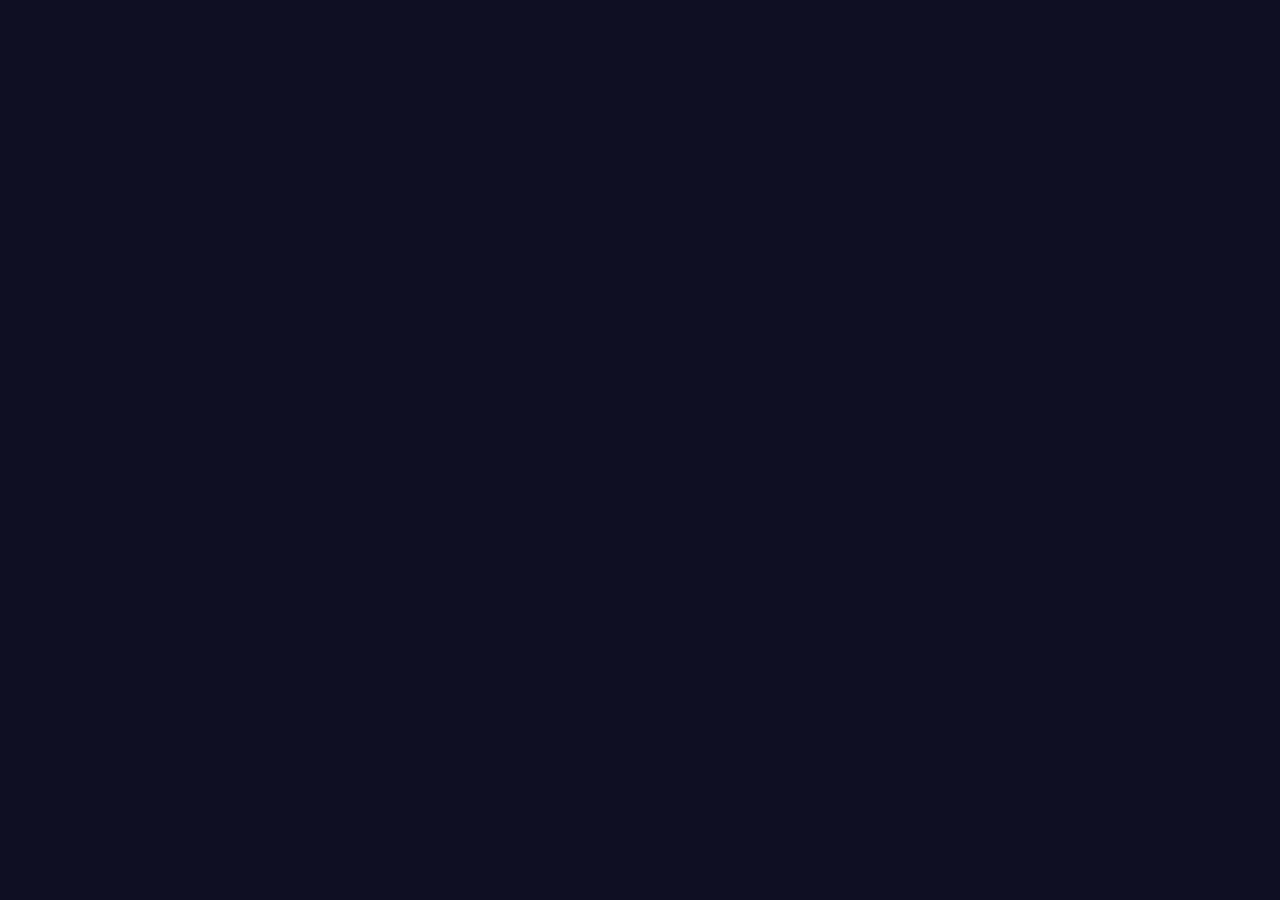
==== react-hn/index.html @ bc7bbcd4 "v2.0.0: dark theme, orange accents, single highlight fix, iOS scroll save" ====
<!DOCTYPE html>
<html>
  <head>
    <meta http-equiv="X-UA-Compatible" content="IE=edge">
    <meta charset="utf-8">
    <title>React HN</title>

    <meta name="viewport" content="width=device-width, initial-scale=1">

    <link rel="manifest" href="manifest.json">
    <meta name="theme-color" content="#222222">

    <link rel="shortcut icon" href="img/favicon.ico">
    <link rel="apple-touch-icon" sizes="57x57" href="img/apple-touch-icon-57x57.png">
    <link rel="apple-touch-icon" sizes="60x60" href="img/apple-touch-icon-60x60.png">
    <link rel="apple-touch-icon" sizes="72x72" href="img/apple-touch-icon-72x72.png">
    <link rel="apple-touch-icon" sizes="76x76" href="img/apple-touch-icon-76x76.png">
    <link rel="apple-touch-icon" sizes="114x114" href="img/apple-touch-icon-114x114.png">
    <link rel="apple-touch-icon" sizes="120x120" href="img/apple-touch-icon-120x120.png">
    <link rel="apple-touch-icon" sizes="144x144" href="img/apple-touch-icon-144x144.png">
    <link rel="apple-touch-icon" sizes="152x152" href="img/apple-touch-icon-152x152.png">
    <link rel="apple-touch-icon" sizes="180x180" href="img/apple-touch-icon-180x180.png">
    <link rel="icon" type="image/png" href="img/favicon-32x32.png" sizes="32x32">
    <link rel="icon" type="image/png" href="img/android-chrome-192x192.png" sizes="192x192">
    <link rel="icon" type="image/png" href="img/favicon-96x96.png" sizes="96x96">
    <link rel="icon" type="image/png" href="img/favicon-16x16.png" sizes="16x16">
    <link rel="mask-icon" href="img/safari-pinned-tab.svg" color="#222222">

    <meta name="msapplication-TileColor" content="#222222">
    <meta name="msapplication-TileImage" content="img/mstile-144x144.png">
    <meta name="msapplication-config" content="img/browserconfig.xml">
    <script>
    if ('serviceWorker' in navigator) {
      navigator.serviceWorker.getRegistrations().then(function(regs) {
        regs.forEach(function(reg) {
          reg.unregister()
        })
      })
    }
    </script>
  <link href="/react-hn/app.f7c296fb.css" rel="stylesheet"></head>
  <body>
    <div id="app"></div>
  <script>!function(r){function e(e){for(var t,p,a=e[0],c=e[1],f=e[2],l=0,s=[];l<a.length;l++)p=a[l],o[p]&&s.push(o[p][0]),o[p]=0;for(t in c)Object.prototype.hasOwnProperty.call(c,t)&&(r[t]=c[t]);for(i&&i(e);s.length;)s.shift()();return u.push.apply(u,f||[]),n()}function n(){for(var r,e=0;e<u.length;e++){for(var n=u[e],t=!0,a=1;a<n.length;a++){var c=n[a];0!==o[c]&&(t=!1)}t&&(u.splice(e--,1),r=p(p.s=n[0]))}return r}var t={},o={0:0},u=[];function p(e){if(t[e])return t[e].exports;var n=t[e]={i:e,l:!1,exports:{}};return r[e].call(n.exports,n,n.exports,p),n.l=!0,n.exports}p.m=r,p.c=t,p.d=function(r,e,n){p.o(r,e)||Object.defineProperty(r,e,{configurable:!1,enumerable:!0,get:n})},p.r=function(r){Object.defineProperty(r,"__esModule",{value:!0})},p.n=function(r){var e=r&&r.__esModule?function(){return r.default}:function(){return r};return p.d(e,"a",e),e},p.o=function(r,e){return Object.prototype.hasOwnProperty.call(r,e)},p.p="/react-hn/";var a=window.webpackJsonp=window.webpackJsonp||[],c=a.push.bind(a);a.push=e,a=a.slice();for(var f=0;f<a.length;f++)e(a[f]);var i=c;n()}([]);</script>
  <script type="text/javascript" src="/react-hn/vendor.11844c4a.js"></script><script type="text/javascript" src="/react-hn/app.f7c296fb.js"></script></body>
</html>
---- react-hn/app.f7c296fb.css ----
body{background-color:#0f0f23;color:#d4d4d4}body,form{margin:0}h2{padding-left:1.25em}img{vertical-align:text-bottom}pre{white-space:pre-wrap}span.control{cursor:pointer;color:#ff8c00}span.control:hover{text-decoration:underline}.Spinner>div{background-color:#ff8c00;border-radius:100%;display:inline-block;-webkit-animation:bouncedelay 1.4s infinite ease-in-out;animation:bouncedelay 1.4s infinite ease-in-out;-webkit-animation-fill-mode:both;animation-fill-mode:both}.Spinner .bounce1{-webkit-animation-delay:-.32s;animation-delay:-.32s}.Spinner .bounce2{-webkit-animation-delay:-.16s;animation-delay:-.16s}@-webkit-keyframes bouncedelay{0%,80%,to{-webkit-transform:scale(0)}40%{-webkit-transform:scale(1)}}@keyframes bouncedelay{0%,80%,to{transform:scale(0);-webkit-transform:scale(0)}40%{transform:scale(1);-webkit-transform:scale(1)}}.App__wrap{width:90%;max-width:1280px;margin:8px auto;color:#d4d4d4;background-color:#1a1a2e;font-size:13.3333px;font-family:Verdana,Geneva,sans-serif}.App__header{color:#ff8c00;background-color:#0f0f23;padding:6px;line-height:18px;vertical-align:middle;position:relative}.App__settings{position:absolute;top:6px;right:10px;cursor:pointer}.Settings{-webkit-box-sizing:border-box;box-sizing:border-box;padding:.75em;position:absolute;width:36%%;background-color:inherit;right:0;border-bottom-left-radius:1em;border-bottom-right-radius:1em}.Settings__setting td:first-child{text-align:right}.Settings p{color:#d4d4d4}.Settings div:last-child>p:last-child{margin-bottom:0}.App__header img{border:1px solid #ff8c00;margin-right:.25em}.App__header a{color:inherit;text-decoration:none}.App__header a.active{color:#fff}.App__homelink{text-decoration:none;font-weight:700;color:#ff8c00!important;margin-right:.75em}.App__homelink.active{color:#fff!important}.App__content{overflow-wrap:break-word;word-wrap:break-word}.App__footer{margin-top:1em;border-top:1px solid #2a2a3e;text-align:center;color:#888;padding:6px 0}.App__footer a{color:#ff8c00;text-decoration:underline}.Items>p{padding-left:1.25em}.Items__list{padding-left:3em;padding-right:1.25em;margin-top:1em;margin-bottom:.5em}.ListItem{margin-bottom:16px}.ListItem--loading{min-height:34px}.ListItem--scroll-restore{animation:scroll-restore-highlight 3s ease-out;-webkit-animation:scroll-restore-highlight 3s ease-out}@keyframes scroll-restore-highlight{0%{background-color:#ff8c00;color:#000}to{background-color:transparent}}@-webkit-keyframes scroll-restore-highlight{0%{background-color:#ff8c00;color:#000}to{background-color:transparent}}.Updates--loading{padding:1em 1.25em 0;margin-bottom:1em}.Updates__notice{padding:0 1.25em}.Updates .Comment{margin-bottom:.75em}.Paginator{margin-left:3em;padding:.5em 0}.Paginator a{font-weight:700;color:#ff8c00;text-decoration:none}.Paginator a:hover{text-decoration:underline}.Item--loading,.Item__content{padding:1em 1.25em 0;margin-bottom:1em}.Item__title{color:#d4d4d4;font-size:18px}.Item__title a{text-decoration:none;color:#e8e8e8}.Item__title a:hover{text-decoration:underline;color:#ff8c00}.Item__meta,.Item__title a:visited{color:#888}.Item>.Item__meta{margin-bottom:1em}.Item__meta a{text-decoration:none;color:#aaa}.Item__meta a:hover{text-decoration:underline;color:#ff8c00}.Item__meta em{font-style:normal;background-color:#2a2a3e;color:#ff8c00;padding:1px 4px;border-radius:2px}.Item__by a,.ListItem__newcomments a{font-weight:700;color:#ff8c00}.Item__text{margin-top:1em;color:#d4d4d4}.Item__poll{margin-top:1em;padding-left:2.5em}.PollOption{margin-bottom:10px}.PollOption__score{color:#888}.PermalinkedComment>.Comment__content{margin-bottom:1em}.Comment--new>.Comment__content{background-color:#2a2a3e}.Comment__meta{color:#888;margin-bottom:.5em}.Comment__meta a{text-decoration:none;color:#aaa}.Comment__meta a:hover{text-decoration:underline;color:#ff8c00}.Comment__meta em{font-style:normal;background-color:#2a2a3e;color:#ff8c00;padding:1px 4px;border-radius:2px}.Comment__user{font-weight:700;color:#ff8c00}.Comment--loading,.Comment__content{padding-right:1.25em;padding-top:.65em;padding-bottom:.65em}.Comment--level0 .Comment__content,.Comment--level0.Comment--loading{padding-left:1.25em}.Comment--level1 .Comment__content,.Comment--level1.Comment--loading{padding-left:3.75em}.Comment--level2 .Comment__content,.Comment--level2.Comment--loading{padding-left:6.25em}.Comment--level3 .Comment__content,.Comment--level3.Comment--loading{padding-left:8.75em}.Comment--level4 .Comment__content,.Comment--level4.Comment--loading{padding-left:11.25em}.Comment--level5 .Comment__content,.Comment--level5.Comment--loading{padding-left:13.75em}.Comment--level6 .Comment__content,.Comment--level6.Comment--loading{padding-left:16.25em}.Comment--level7 .Comment__content,.Comment--level7.Comment--loading{padding-left:18.75em}.Comment--level8 .Comment__content,.Comment--level8.Comment--loading{padding-left:21.25em}.Comment--level9 .Comment__content,.Comment--level9.Comment--loading{padding-left:23.75em}.Comment--level10 .Comment__content,.Comment--level10.Comment--loading{padding-left:26.25em}.Comment--level11 .Comment__content,.Comment--level11.Comment--loading{padding-left:28.75em}.Comment--level12 .Comment__content,.Comment--level12.Comment--loading{padding-left:31.25em}.Comment--level13 .Comment__content,.Comment--level13.Comment--loading{padding-left:33.75em}.Comment--level14 .Comment__content,.Comment--level14.Comment--loading{padding-left:36.25em}.Comment--level15 .Comment__content,.Comment--level15.Comment--loading{padding-left:38.75em}.Comment__collapse{cursor:pointer;color:#ff8c00}.Comment--collapsed .Comment__text,.Comment--collapsed>.Comment__kids{display:none}.Comment__text{color:#d4d4d4}.Comment__text a{color:#ff8c00}.Comment__text a:visited{color:#cc7000}.Comment__text p:last-child,.Comment__text pre:last-child{margin-bottom:0}.Comment--dead>.Comment__content>.Comment__text{color:#555!important}.Comment--error .Comment__meta{color:#f55}.UserProfile{padding-left:1.25em;padding-top:1em}.UserProfile h4{margin:0 0 1em;color:#e8e8e8}@media only screen and (max-width:750px) and (min-width:300px){.App__wrap{width:100%;margin:0 auto}.App__homelink{display:none}.Settings,_::-webkit-:not(:root:root){width:100%}}@media (device-height:568px) and (device-width:320px) and (-webkit-min-device-pixel-ratio:2){.App__settings{display:none}}

/*# sourceMappingURL=app.f7c296fb.css.map*/
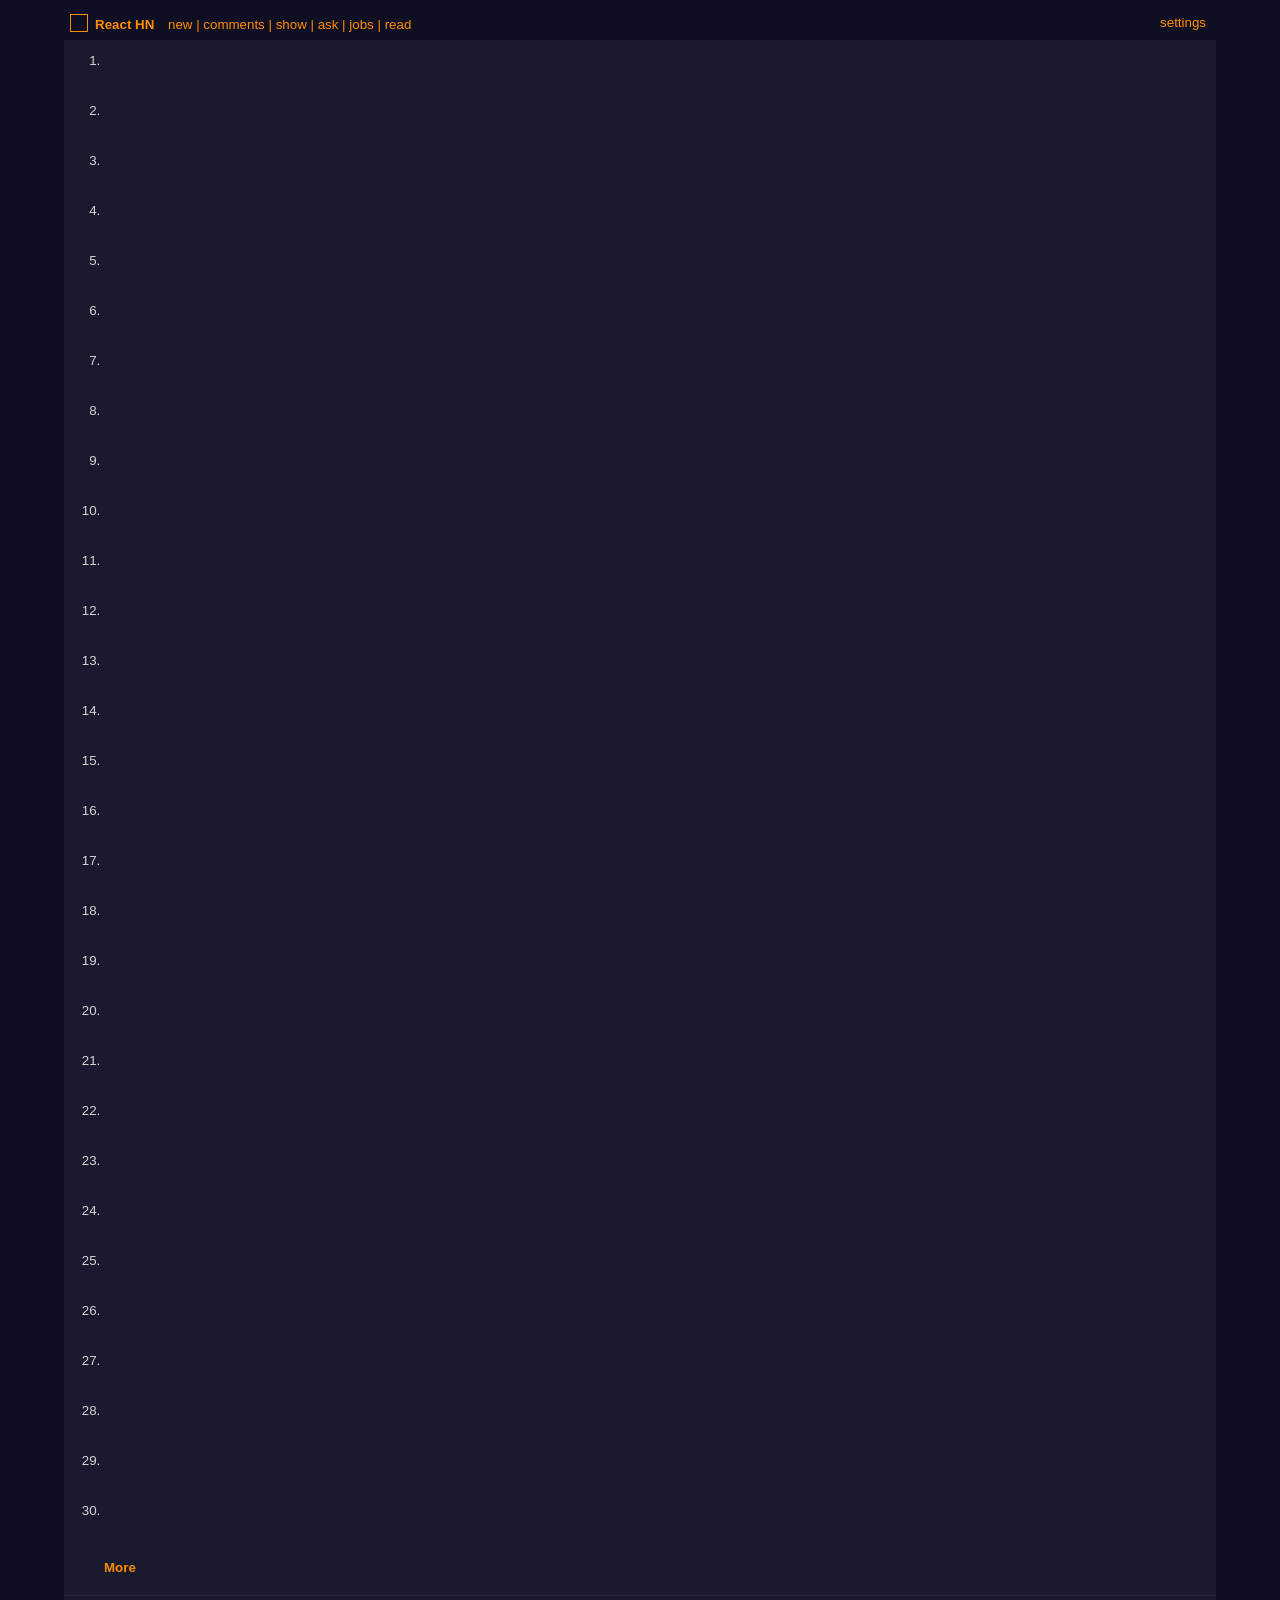
==== commit 6ea38d0b: "react-hn v2.0.1: fix scroll restoration, remove react-router-scroll, pale author links Co-Authored-B" ====
--- a/react-hn/index.html
+++ b/react-hn/index.html
@@ -38,9 +38,9 @@
       })
     }
     </script>
-  <link href="/react-hn/app.f7c296fb.css" rel="stylesheet"></head>
+  <link href="/react-hn/app.38e226bf.css" rel="stylesheet"></head>
   <body>
     <div id="app"></div>
   <script>!function(r){function e(e){for(var t,p,a=e[0],c=e[1],f=e[2],l=0,s=[];l<a.length;l++)p=a[l],o[p]&&s.push(o[p][0]),o[p]=0;for(t in c)Object.prototype.hasOwnProperty.call(c,t)&&(r[t]=c[t]);for(i&&i(e);s.length;)s.shift()();return u.push.apply(u,f||[]),n()}function n(){for(var r,e=0;e<u.length;e++){for(var n=u[e],t=!0,a=1;a<n.length;a++){var c=n[a];0!==o[c]&&(t=!1)}t&&(u.splice(e--,1),r=p(p.s=n[0]))}return r}var t={},o={0:0},u=[];function p(e){if(t[e])return t[e].exports;var n=t[e]={i:e,l:!1,exports:{}};return r[e].call(n.exports,n,n.exports,p),n.l=!0,n.exports}p.m=r,p.c=t,p.d=function(r,e,n){p.o(r,e)||Object.defineProperty(r,e,{configurable:!1,enumerable:!0,get:n})},p.r=function(r){Object.defineProperty(r,"__esModule",{value:!0})},p.n=function(r){var e=r&&r.__esModule?function(){return r.default}:function(){return r};return p.d(e,"a",e),e},p.o=function(r,e){return Object.prototype.hasOwnProperty.call(r,e)},p.p="/react-hn/";var a=window.webpackJsonp=window.webpackJsonp||[],c=a.push.bind(a);a.push=e,a=a.slice();for(var f=0;f<a.length;f++)e(a[f]);var i=c;n()}([]);</script>
-  <script type="text/javascript" src="/react-hn/vendor.11844c4a.js"></script><script type="text/javascript" src="/react-hn/app.f7c296fb.js"></script></body>
+  <script type="text/javascript" src="/react-hn/vendor.6b538131.js"></script><script type="text/javascript" src="/react-hn/app.38e226bf.js"></script></body>
 </html>
--- a/react-hn/app.38e226bf.css
+++ b/react-hn/app.38e226bf.css
@@ -0,0 +1,3 @@
+body{background-color:#0f0f23;color:#d4d4d4}body,form{margin:0}h2{padding-left:1.25em}img{vertical-align:text-bottom}pre{white-space:pre-wrap}span.control{cursor:pointer;color:#ff8c00}span.control:hover{text-decoration:underline}.Spinner>div{background-color:#ff8c00;border-radius:100%;display:inline-block;-webkit-animation:bouncedelay 1.4s infinite ease-in-out;animation:bouncedelay 1.4s infinite ease-in-out;-webkit-animation-fill-mode:both;animation-fill-mode:both}.Spinner .bounce1{-webkit-animation-delay:-.32s;animation-delay:-.32s}.Spinner .bounce2{-webkit-animation-delay:-.16s;animation-delay:-.16s}@-webkit-keyframes bouncedelay{0%,80%,to{-webkit-transform:scale(0)}40%{-webkit-transform:scale(1)}}@keyframes bouncedelay{0%,80%,to{transform:scale(0);-webkit-transform:scale(0)}40%{transform:scale(1);-webkit-transform:scale(1)}}.App__wrap{width:90%;max-width:1280px;margin:8px auto;color:#d4d4d4;background-color:#1a1a2e;font-size:13.3333px;font-family:Verdana,Geneva,sans-serif}.App__header{color:#ff8c00;background-color:#0f0f23;padding:6px;line-height:18px;vertical-align:middle;position:relative}.App__settings{position:absolute;top:6px;right:10px;cursor:pointer}.Settings{-webkit-box-sizing:border-box;box-sizing:border-box;padding:.75em;position:absolute;width:36%%;background-color:inherit;right:0;border-bottom-left-radius:1em;border-bottom-right-radius:1em}.Settings__setting td:first-child{text-align:right}.Settings p{color:#d4d4d4}.Settings div:last-child>p:last-child{margin-bottom:0}.App__header img{border:1px solid #ff8c00;margin-right:.25em}.App__header a{color:inherit;text-decoration:none}.App__header a.active{color:#fff}.App__homelink{text-decoration:none;font-weight:700;color:#ff8c00!important;margin-right:.75em}.App__homelink.active{color:#fff!important}.App__content{overflow-wrap:break-word;word-wrap:break-word}.App__footer{margin-top:1em;border-top:1px solid #2a2a3e;text-align:center;color:#888;padding:6px 0}.App__footer a{color:#ff8c00;text-decoration:underline}.Items>p{padding-left:1.25em}.Items__list{padding-left:3em;padding-right:1.25em;margin-top:1em;margin-bottom:.5em}.ListItem{margin-bottom:16px}.ListItem--loading{min-height:34px}.ListItem--scroll-restore{animation:scroll-restore-highlight 3s ease-out;-webkit-animation:scroll-restore-highlight 3s ease-out}@keyframes scroll-restore-highlight{0%{background-color:#ff8c00;color:#000}to{background-color:transparent}}@-webkit-keyframes scroll-restore-highlight{0%{background-color:#ff8c00;color:#000}to{background-color:transparent}}.ListItem--new{animation:item-enter .8s ease-out;-webkit-animation:item-enter .8s ease-out}@keyframes item-enter{0%{opacity:0;-webkit-transform:translateX(-12px);transform:translateX(-12px);border-left:3px solid #ff8c00;padding-left:8px;background-color:rgba(255,140,0,.08)}40%{opacity:1;-webkit-transform:translateX(0);transform:translateX(0);border-left:3px solid #ff8c00;padding-left:8px;background-color:rgba(255,140,0,.06)}to{opacity:1;-webkit-transform:translateX(0);transform:translateX(0);border-left:3px solid transparent;padding-left:8px;background-color:transparent}}@-webkit-keyframes item-enter{0%{opacity:0;-webkit-transform:translateX(-12px);border-left:3px solid #ff8c00;padding-left:8px;background-color:rgba(255,140,0,.08)}40%{opacity:1;-webkit-transform:translateX(0);border-left:3px solid #ff8c00;padding-left:8px;background-color:rgba(255,140,0,.06)}to{opacity:1;-webkit-transform:translateX(0);border-left:3px solid transparent;padding-left:8px;background-color:transparent}}.Updates--loading{padding:1em 1.25em 0;margin-bottom:1em}.Updates__notice{padding:0 1.25em}.Updates .Comment{margin-bottom:.75em}.Paginator{margin-left:3em;padding:.5em 0}.Paginator a{font-weight:700;color:#ff8c00;text-decoration:none}.Paginator a:hover{text-decoration:underline}.Item--loading,.Item__content{padding:1em 1.25em 0;margin-bottom:1em}.Item__title{color:#d4d4d4;font-size:18px}.Item__title a{text-decoration:none;color:#e8e8e8}.Item__title a:hover{text-decoration:underline;color:#ff8c00}.Item__meta,.Item__title a:visited{color:#888}.Item>.Item__meta{margin-bottom:1em}.Item__meta a{text-decoration:none;color:#aaa}.Item__meta a:hover{text-decoration:underline;color:#ff8c00}.Item__meta em{font-style:normal;background-color:#2a2a3e;color:#ff8c00;padding:1px 4px;border-radius:2px}.Item__by a,.ListItem__newcomments a{font-weight:700;color:#c49a48}.Item__text{margin-top:1em;color:#d4d4d4}.Item__poll{margin-top:1em;padding-left:2.5em}.PollOption{margin-bottom:10px}.PollOption__score{color:#888}.PermalinkedComment>.Comment__content{margin-bottom:1em}.Comment--new>.Comment__content{background-color:#2a2a3e}.Comment__meta{color:#888;margin-bottom:.5em}.Comment__meta a{text-decoration:none;color:#aaa}.Comment__meta a:hover{text-decoration:underline;color:#ff8c00}.Comment__meta em{font-style:normal;background-color:#2a2a3e;color:#ff8c00;padding:1px 4px;border-radius:2px}.Comment__user{font-weight:700;color:#c49a48}.Comment--loading,.Comment__content{padding-right:1.25em;padding-top:.65em;padding-bottom:.65em}.Comment--level0 .Comment__content,.Comment--level0.Comment--loading{padding-left:1.25em}.Comment--level1 .Comment__content,.Comment--level1.Comment--loading{padding-left:3.75em}.Comment--level2 .Comment__content,.Comment--level2.Comment--loading{padding-left:6.25em}.Comment--level3 .Comment__content,.Comment--level3.Comment--loading{padding-left:8.75em}.Comment--level4 .Comment__content,.Comment--level4.Comment--loading{padding-left:11.25em}.Comment--level5 .Comment__content,.Comment--level5.Comment--loading{padding-left:13.75em}.Comment--level6 .Comment__content,.Comment--level6.Comment--loading{padding-left:16.25em}.Comment--level7 .Comment__content,.Comment--level7.Comment--loading{padding-left:18.75em}.Comment--level8 .Comment__content,.Comment--level8.Comment--loading{padding-left:21.25em}.Comment--level9 .Comment__content,.Comment--level9.Comment--loading{padding-left:23.75em}.Comment--level10 .Comment__content,.Comment--level10.Comment--loading{padding-left:26.25em}.Comment--level11 .Comment__content,.Comment--level11.Comment--loading{padding-left:28.75em}.Comment--level12 .Comment__content,.Comment--level12.Comment--loading{padding-left:31.25em}.Comment--level13 .Comment__content,.Comment--level13.Comment--loading{padding-left:33.75em}.Comment--level14 .Comment__content,.Comment--level14.Comment--loading{padding-left:36.25em}.Comment--level15 .Comment__content,.Comment--level15.Comment--loading{padding-left:38.75em}.Comment__collapse{cursor:pointer;color:#ff8c00}.Comment--collapsed .Comment__text,.Comment--collapsed>.Comment__kids{display:none}.Comment__text{color:#d4d4d4}.Comment__text a{color:#ff8c00}.Comment__text a:visited{color:#cc7000}.Comment__text p:last-child,.Comment__text pre:last-child{margin-bottom:0}.Comment--dead>.Comment__content>.Comment__text{color:#555!important}.Comment--error .Comment__meta{color:#f55}.UserProfile{padding-left:1.25em;padding-top:1em}.UserProfile h4{margin:0 0 1em;color:#e8e8e8}@media only screen and (max-width:750px) and (min-width:300px){.App__wrap{width:100%;margin:0 auto}.App__homelink{display:none}.Settings,_::-webkit-:not(:root:root){width:100%}}@media (device-height:568px) and (device-width:320px) and (-webkit-min-device-pixel-ratio:2){.App__settings{display:none}}
+
+/*# sourceMappingURL=app.38e226bf.css.map*/
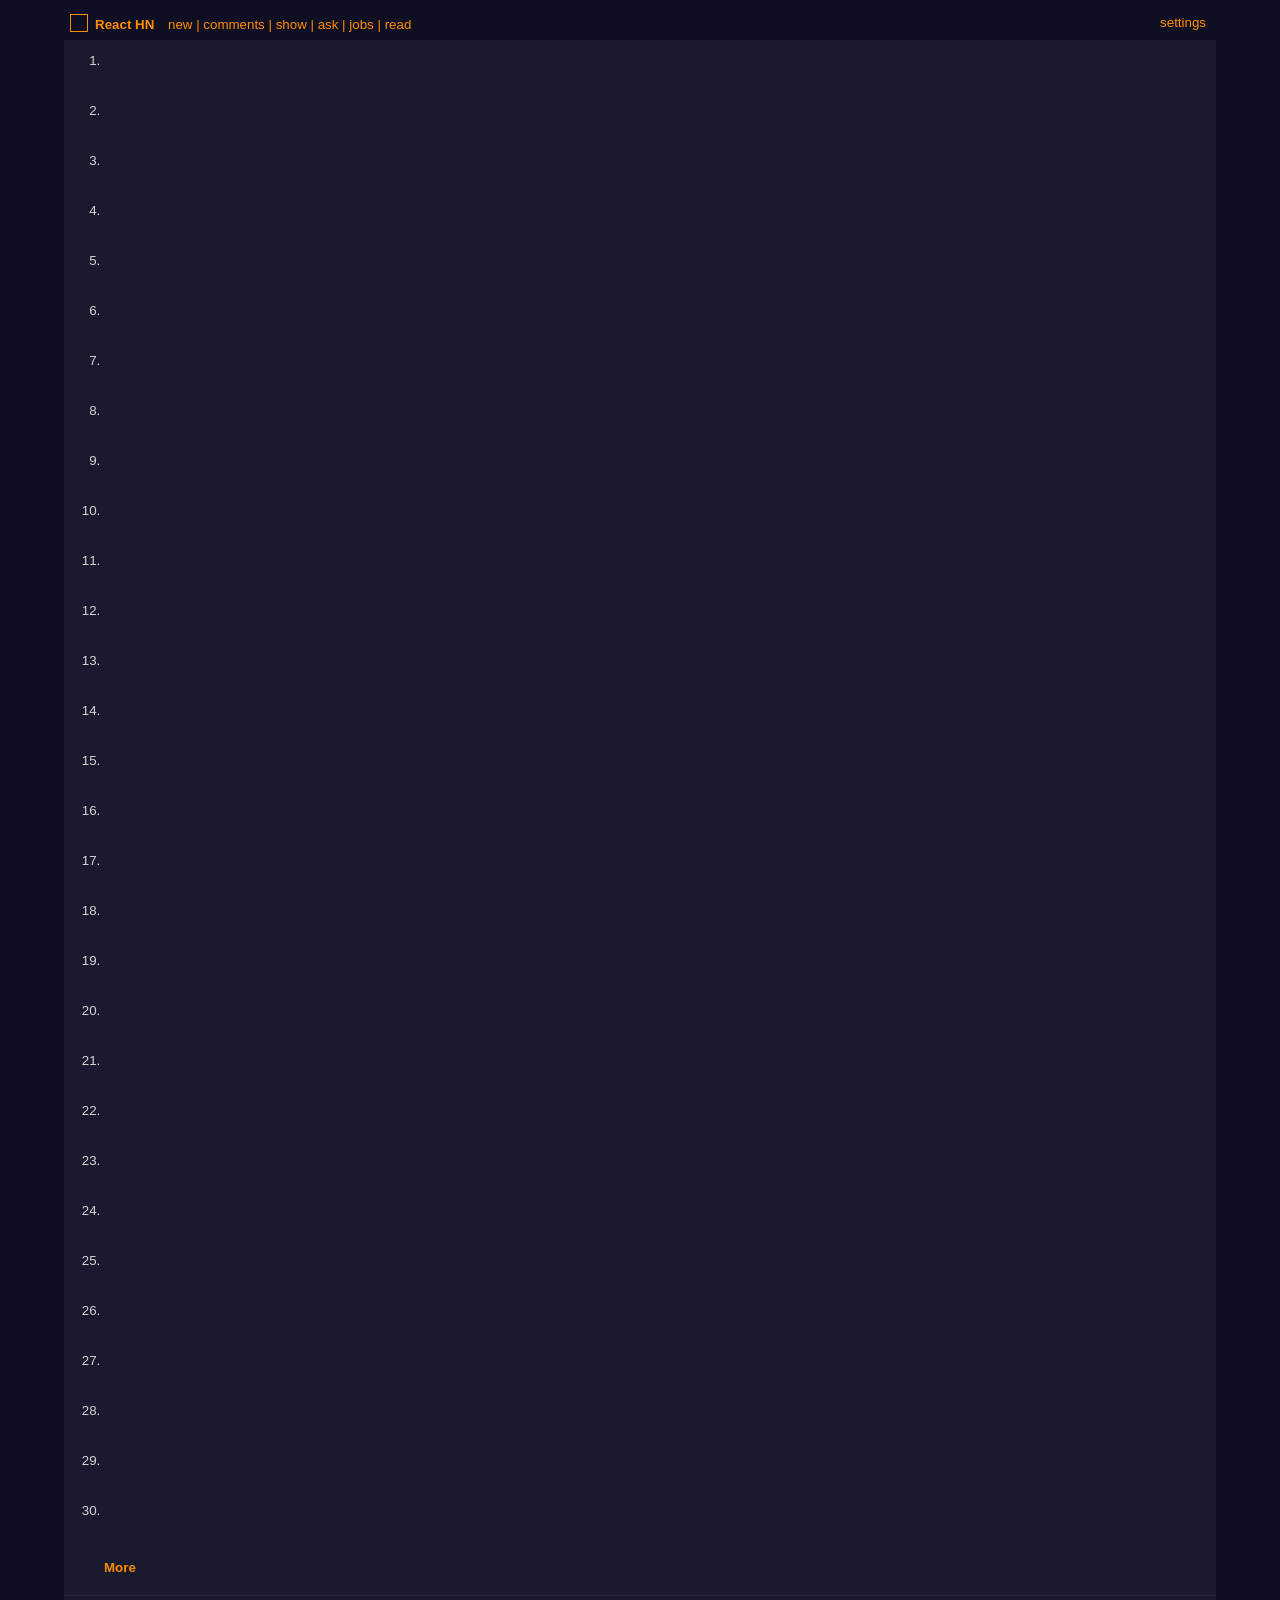
==== commit 686f2e17: "react-hn v2.0.2: fix scroll restore timing, save pixel fallback Co-Authored-By: Claude Opus 4.7 <nor" ====
--- a/react-hn/index.html
+++ b/react-hn/index.html
@@ -38,9 +38,9 @@
       })
     }
     </script>
-  <link href="/react-hn/app.38e226bf.css" rel="stylesheet"></head>
+  <link href="/react-hn/app.d23b82f7.css" rel="stylesheet"></head>
   <body>
     <div id="app"></div>
   <script>!function(r){function e(e){for(var t,p,a=e[0],c=e[1],f=e[2],l=0,s=[];l<a.length;l++)p=a[l],o[p]&&s.push(o[p][0]),o[p]=0;for(t in c)Object.prototype.hasOwnProperty.call(c,t)&&(r[t]=c[t]);for(i&&i(e);s.length;)s.shift()();return u.push.apply(u,f||[]),n()}function n(){for(var r,e=0;e<u.length;e++){for(var n=u[e],t=!0,a=1;a<n.length;a++){var c=n[a];0!==o[c]&&(t=!1)}t&&(u.splice(e--,1),r=p(p.s=n[0]))}return r}var t={},o={0:0},u=[];function p(e){if(t[e])return t[e].exports;var n=t[e]={i:e,l:!1,exports:{}};return r[e].call(n.exports,n,n.exports,p),n.l=!0,n.exports}p.m=r,p.c=t,p.d=function(r,e,n){p.o(r,e)||Object.defineProperty(r,e,{configurable:!1,enumerable:!0,get:n})},p.r=function(r){Object.defineProperty(r,"__esModule",{value:!0})},p.n=function(r){var e=r&&r.__esModule?function(){return r.default}:function(){return r};return p.d(e,"a",e),e},p.o=function(r,e){return Object.prototype.hasOwnProperty.call(r,e)},p.p="/react-hn/";var a=window.webpackJsonp=window.webpackJsonp||[],c=a.push.bind(a);a.push=e,a=a.slice();for(var f=0;f<a.length;f++)e(a[f]);var i=c;n()}([]);</script>
-  <script type="text/javascript" src="/react-hn/vendor.6b538131.js"></script><script type="text/javascript" src="/react-hn/app.38e226bf.js"></script></body>
+  <script type="text/javascript" src="/react-hn/vendor.6b538131.js"></script><script type="text/javascript" src="/react-hn/app.d23b82f7.js"></script></body>
 </html>
--- a/react-hn/app.d23b82f7.css
+++ b/react-hn/app.d23b82f7.css
@@ -0,0 +1,3 @@
+body{background-color:#0f0f23;color:#d4d4d4}body,form{margin:0}h2{padding-left:1.25em}img{vertical-align:text-bottom}pre{white-space:pre-wrap}span.control{cursor:pointer;color:#ff8c00}span.control:hover{text-decoration:underline}.Spinner>div{background-color:#ff8c00;border-radius:100%;display:inline-block;-webkit-animation:bouncedelay 1.4s infinite ease-in-out;animation:bouncedelay 1.4s infinite ease-in-out;-webkit-animation-fill-mode:both;animation-fill-mode:both}.Spinner .bounce1{-webkit-animation-delay:-.32s;animation-delay:-.32s}.Spinner .bounce2{-webkit-animation-delay:-.16s;animation-delay:-.16s}@-webkit-keyframes bouncedelay{0%,80%,to{-webkit-transform:scale(0)}40%{-webkit-transform:scale(1)}}@keyframes bouncedelay{0%,80%,to{transform:scale(0);-webkit-transform:scale(0)}40%{transform:scale(1);-webkit-transform:scale(1)}}.App__wrap{width:90%;max-width:1280px;margin:8px auto;color:#d4d4d4;background-color:#1a1a2e;font-size:13.3333px;font-family:Verdana,Geneva,sans-serif}.App__header{color:#ff8c00;background-color:#0f0f23;padding:6px;line-height:18px;vertical-align:middle;position:relative}.App__settings{position:absolute;top:6px;right:10px;cursor:pointer}.Settings{-webkit-box-sizing:border-box;box-sizing:border-box;padding:.75em;position:absolute;width:36%%;background-color:inherit;right:0;border-bottom-left-radius:1em;border-bottom-right-radius:1em}.Settings__setting td:first-child{text-align:right}.Settings p{color:#d4d4d4}.Settings div:last-child>p:last-child{margin-bottom:0}.App__header img{border:1px solid #ff8c00;margin-right:.25em}.App__header a{color:inherit;text-decoration:none}.App__header a.active{color:#fff}.App__homelink{text-decoration:none;font-weight:700;color:#ff8c00!important;margin-right:.75em}.App__homelink.active{color:#fff!important}.App__content{overflow-wrap:break-word;word-wrap:break-word}.App__footer{margin-top:1em;border-top:1px solid #2a2a3e;text-align:center;color:#888;padding:6px 0}.App__footer a{color:#ff8c00;text-decoration:underline}.Items>p{padding-left:1.25em}.Items__list{padding-left:3em;padding-right:1.25em;margin-top:1em;margin-bottom:.5em}.ListItem{margin-bottom:16px}.ListItem--loading{min-height:34px}.ListItem--scroll-restore{animation:scroll-restore-highlight 3s ease-out;-webkit-animation:scroll-restore-highlight 3s ease-out}@keyframes scroll-restore-highlight{0%{background-color:#ff8c00;color:#000}to{background-color:transparent}}@-webkit-keyframes scroll-restore-highlight{0%{background-color:#ff8c00;color:#000}to{background-color:transparent}}.ListItem--new{animation:item-enter .8s ease-out;-webkit-animation:item-enter .8s ease-out}@keyframes item-enter{0%{opacity:0;-webkit-transform:translateX(-12px);transform:translateX(-12px);border-left:3px solid #ff8c00;padding-left:8px;background-color:rgba(255,140,0,.08)}40%{opacity:1;-webkit-transform:translateX(0);transform:translateX(0);border-left:3px solid #ff8c00;padding-left:8px;background-color:rgba(255,140,0,.06)}to{opacity:1;-webkit-transform:translateX(0);transform:translateX(0);border-left:3px solid transparent;padding-left:8px;background-color:transparent}}@-webkit-keyframes item-enter{0%{opacity:0;-webkit-transform:translateX(-12px);border-left:3px solid #ff8c00;padding-left:8px;background-color:rgba(255,140,0,.08)}40%{opacity:1;-webkit-transform:translateX(0);border-left:3px solid #ff8c00;padding-left:8px;background-color:rgba(255,140,0,.06)}to{opacity:1;-webkit-transform:translateX(0);border-left:3px solid transparent;padding-left:8px;background-color:transparent}}.Updates--loading{padding:1em 1.25em 0;margin-bottom:1em}.Updates__notice{padding:0 1.25em}.Updates .Comment{margin-bottom:.75em}.Paginator{margin-left:3em;padding:.5em 0}.Paginator a{font-weight:700;color:#ff8c00;text-decoration:none}.Paginator a:hover{text-decoration:underline}.Item--loading,.Item__content{padding:1em 1.25em 0;margin-bottom:1em}.Item__title{color:#d4d4d4;font-size:18px}.Item__title a{text-decoration:none;color:#e8e8e8}.Item__title a:hover{text-decoration:underline;color:#ff8c00}.Item__meta,.Item__title a:visited{color:#888}.Item>.Item__meta{margin-bottom:1em}.Item__meta a{text-decoration:none;color:#aaa}.Item__meta a:hover{text-decoration:underline;color:#ff8c00}.Item__meta em{font-style:normal;background-color:#2a2a3e;color:#ff8c00;padding:1px 4px;border-radius:2px}.Item__by a,.ListItem__newcomments a{font-weight:700;color:#c49a48}.Item__text{margin-top:1em;color:#d4d4d4}.Item__poll{margin-top:1em;padding-left:2.5em}.PollOption{margin-bottom:10px}.PollOption__score{color:#888}.PermalinkedComment>.Comment__content{margin-bottom:1em}.Comment--new>.Comment__content{background-color:#2a2a3e}.Comment__meta{color:#888;margin-bottom:.5em}.Comment__meta a{text-decoration:none;color:#aaa}.Comment__meta a:hover{text-decoration:underline;color:#ff8c00}.Comment__meta em{font-style:normal;background-color:#2a2a3e;color:#ff8c00;padding:1px 4px;border-radius:2px}.Comment__user{font-weight:700;color:#c49a48}.Comment--loading,.Comment__content{padding-right:1.25em;padding-top:.65em;padding-bottom:.65em}.Comment--level0 .Comment__content,.Comment--level0.Comment--loading{padding-left:1.25em}.Comment--level1 .Comment__content,.Comment--level1.Comment--loading{padding-left:3.75em}.Comment--level2 .Comment__content,.Comment--level2.Comment--loading{padding-left:6.25em}.Comment--level3 .Comment__content,.Comment--level3.Comment--loading{padding-left:8.75em}.Comment--level4 .Comment__content,.Comment--level4.Comment--loading{padding-left:11.25em}.Comment--level5 .Comment__content,.Comment--level5.Comment--loading{padding-left:13.75em}.Comment--level6 .Comment__content,.Comment--level6.Comment--loading{padding-left:16.25em}.Comment--level7 .Comment__content,.Comment--level7.Comment--loading{padding-left:18.75em}.Comment--level8 .Comment__content,.Comment--level8.Comment--loading{padding-left:21.25em}.Comment--level9 .Comment__content,.Comment--level9.Comment--loading{padding-left:23.75em}.Comment--level10 .Comment__content,.Comment--level10.Comment--loading{padding-left:26.25em}.Comment--level11 .Comment__content,.Comment--level11.Comment--loading{padding-left:28.75em}.Comment--level12 .Comment__content,.Comment--level12.Comment--loading{padding-left:31.25em}.Comment--level13 .Comment__content,.Comment--level13.Comment--loading{padding-left:33.75em}.Comment--level14 .Comment__content,.Comment--level14.Comment--loading{padding-left:36.25em}.Comment--level15 .Comment__content,.Comment--level15.Comment--loading{padding-left:38.75em}.Comment__collapse{cursor:pointer;color:#ff8c00}.Comment--collapsed .Comment__text,.Comment--collapsed>.Comment__kids{display:none}.Comment__text{color:#d4d4d4}.Comment__text a{color:#ff8c00}.Comment__text a:visited{color:#cc7000}.Comment__text p:last-child,.Comment__text pre:last-child{margin-bottom:0}.Comment--dead>.Comment__content>.Comment__text{color:#555!important}.Comment--error .Comment__meta{color:#f55}.UserProfile{padding-left:1.25em;padding-top:1em}.UserProfile h4{margin:0 0 1em;color:#e8e8e8}@media only screen and (max-width:750px) and (min-width:300px){.App__wrap{width:100%;margin:0 auto}.App__homelink{display:none}.Settings,_::-webkit-:not(:root:root){width:100%}}@media (device-height:568px) and (device-width:320px) and (-webkit-min-device-pixel-ratio:2){.App__settings{display:none}}
+
+/*# sourceMappingURL=app.d23b82f7.css.map*/
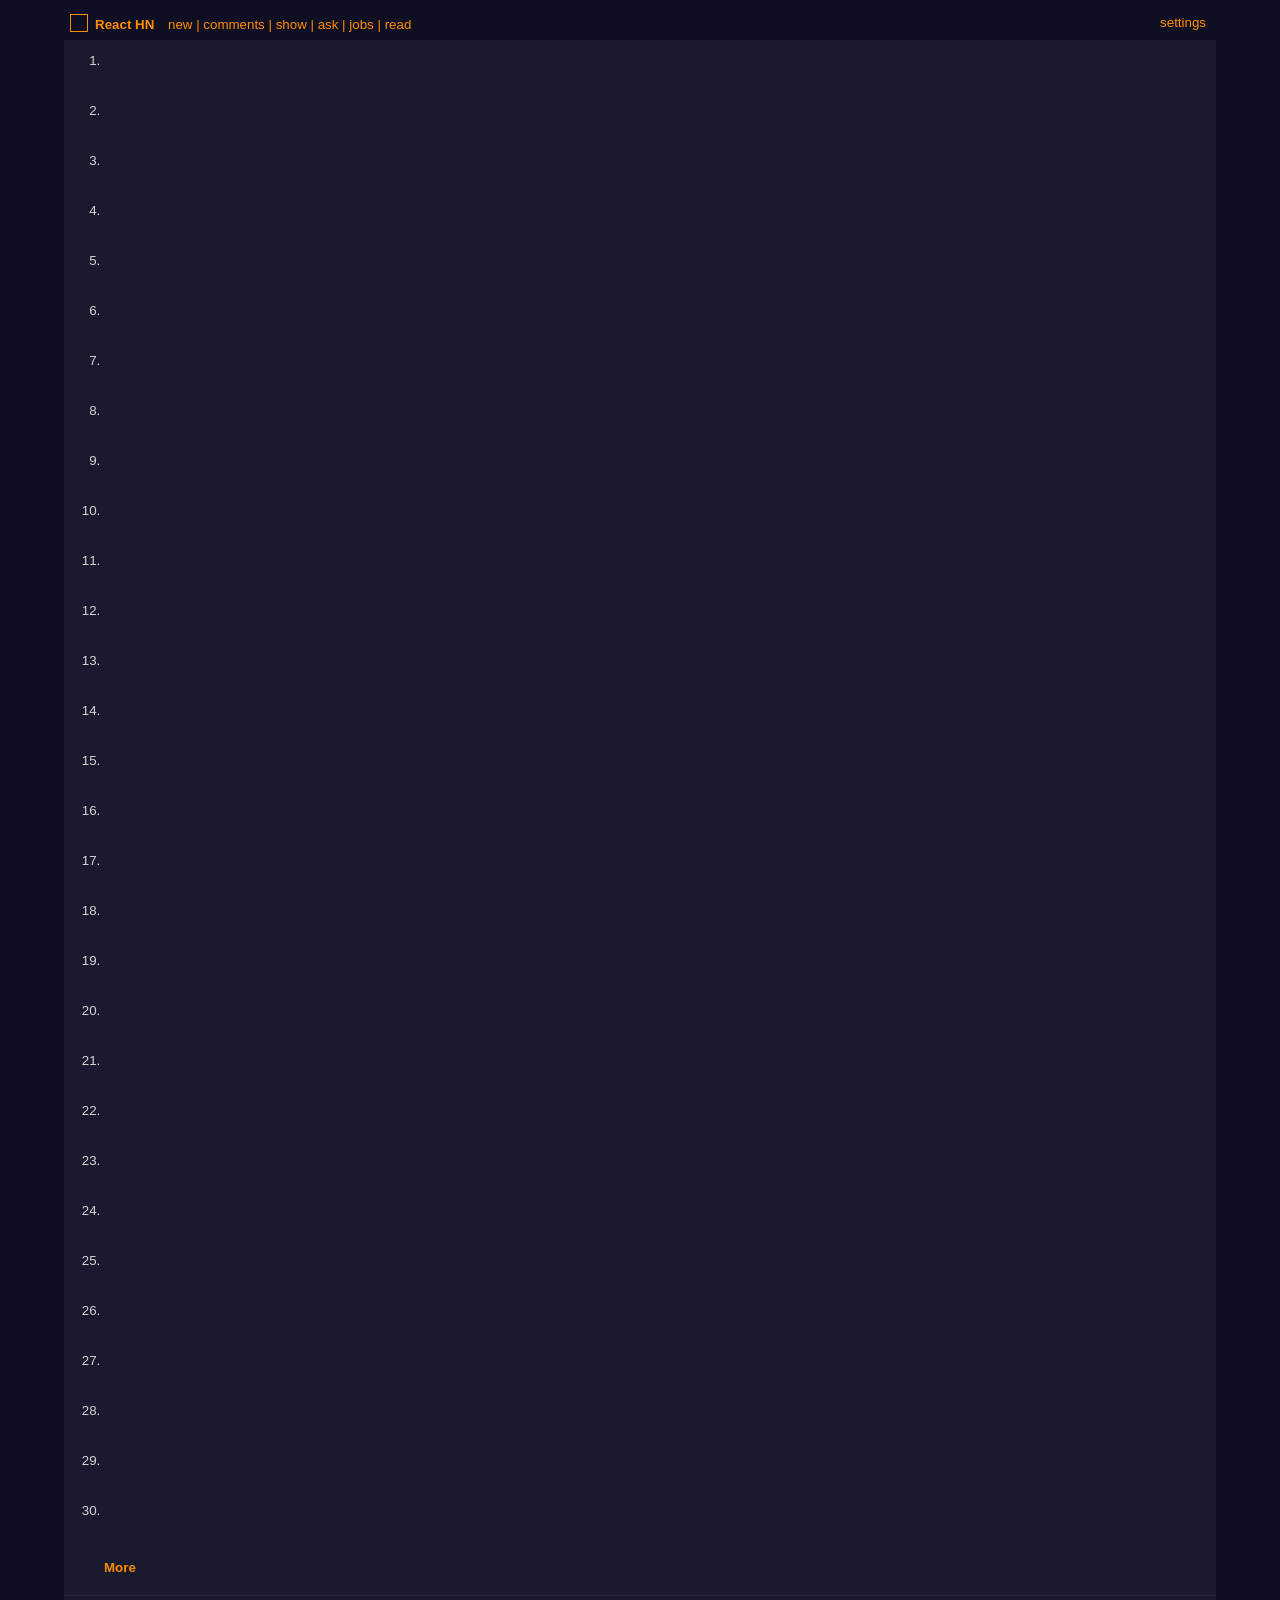
==== commit 9b2a9bf7: "react-hn v2.0.3: clear saved scroll position after successful restore Co-Authored-By: Claude Opus 4." ====
--- a/react-hn/index.html
+++ b/react-hn/index.html
@@ -38,9 +38,9 @@
       })
     }
     </script>
-  <link href="/react-hn/app.d23b82f7.css" rel="stylesheet"></head>
+  <link href="/react-hn/app.da5078b8.css" rel="stylesheet"></head>
   <body>
     <div id="app"></div>
   <script>!function(r){function e(e){for(var t,p,a=e[0],c=e[1],f=e[2],l=0,s=[];l<a.length;l++)p=a[l],o[p]&&s.push(o[p][0]),o[p]=0;for(t in c)Object.prototype.hasOwnProperty.call(c,t)&&(r[t]=c[t]);for(i&&i(e);s.length;)s.shift()();return u.push.apply(u,f||[]),n()}function n(){for(var r,e=0;e<u.length;e++){for(var n=u[e],t=!0,a=1;a<n.length;a++){var c=n[a];0!==o[c]&&(t=!1)}t&&(u.splice(e--,1),r=p(p.s=n[0]))}return r}var t={},o={0:0},u=[];function p(e){if(t[e])return t[e].exports;var n=t[e]={i:e,l:!1,exports:{}};return r[e].call(n.exports,n,n.exports,p),n.l=!0,n.exports}p.m=r,p.c=t,p.d=function(r,e,n){p.o(r,e)||Object.defineProperty(r,e,{configurable:!1,enumerable:!0,get:n})},p.r=function(r){Object.defineProperty(r,"__esModule",{value:!0})},p.n=function(r){var e=r&&r.__esModule?function(){return r.default}:function(){return r};return p.d(e,"a",e),e},p.o=function(r,e){return Object.prototype.hasOwnProperty.call(r,e)},p.p="/react-hn/";var a=window.webpackJsonp=window.webpackJsonp||[],c=a.push.bind(a);a.push=e,a=a.slice();for(var f=0;f<a.length;f++)e(a[f]);var i=c;n()}([]);</script>
-  <script type="text/javascript" src="/react-hn/vendor.6b538131.js"></script><script type="text/javascript" src="/react-hn/app.d23b82f7.js"></script></body>
+  <script type="text/javascript" src="/react-hn/vendor.6b538131.js"></script><script type="text/javascript" src="/react-hn/app.da5078b8.js"></script></body>
 </html>
--- a/react-hn/app.da5078b8.css
+++ b/react-hn/app.da5078b8.css
@@ -0,0 +1,3 @@
+body{background-color:#0f0f23;color:#d4d4d4}body,form{margin:0}h2{padding-left:1.25em}img{vertical-align:text-bottom}pre{white-space:pre-wrap}span.control{cursor:pointer;color:#ff8c00}span.control:hover{text-decoration:underline}.Spinner>div{background-color:#ff8c00;border-radius:100%;display:inline-block;-webkit-animation:bouncedelay 1.4s infinite ease-in-out;animation:bouncedelay 1.4s infinite ease-in-out;-webkit-animation-fill-mode:both;animation-fill-mode:both}.Spinner .bounce1{-webkit-animation-delay:-.32s;animation-delay:-.32s}.Spinner .bounce2{-webkit-animation-delay:-.16s;animation-delay:-.16s}@-webkit-keyframes bouncedelay{0%,80%,to{-webkit-transform:scale(0)}40%{-webkit-transform:scale(1)}}@keyframes bouncedelay{0%,80%,to{transform:scale(0);-webkit-transform:scale(0)}40%{transform:scale(1);-webkit-transform:scale(1)}}.App__wrap{width:90%;max-width:1280px;margin:8px auto;color:#d4d4d4;background-color:#1a1a2e;font-size:13.3333px;font-family:Verdana,Geneva,sans-serif}.App__header{color:#ff8c00;background-color:#0f0f23;padding:6px;line-height:18px;vertical-align:middle;position:relative}.App__settings{position:absolute;top:6px;right:10px;cursor:pointer}.Settings{-webkit-box-sizing:border-box;box-sizing:border-box;padding:.75em;position:absolute;width:36%%;background-color:inherit;right:0;border-bottom-left-radius:1em;border-bottom-right-radius:1em}.Settings__setting td:first-child{text-align:right}.Settings p{color:#d4d4d4}.Settings div:last-child>p:last-child{margin-bottom:0}.App__header img{border:1px solid #ff8c00;margin-right:.25em}.App__header a{color:inherit;text-decoration:none}.App__header a.active{color:#fff}.App__homelink{text-decoration:none;font-weight:700;color:#ff8c00!important;margin-right:.75em}.App__homelink.active{color:#fff!important}.App__content{overflow-wrap:break-word;word-wrap:break-word}.App__footer{margin-top:1em;border-top:1px solid #2a2a3e;text-align:center;color:#888;padding:6px 0}.App__footer a{color:#ff8c00;text-decoration:underline}.Items>p{padding-left:1.25em}.Items__list{padding-left:3em;padding-right:1.25em;margin-top:1em;margin-bottom:.5em}.ListItem{margin-bottom:16px}.ListItem--loading{min-height:34px}.ListItem--scroll-restore{animation:scroll-restore-highlight 3s ease-out;-webkit-animation:scroll-restore-highlight 3s ease-out}@keyframes scroll-restore-highlight{0%{background-color:#ff8c00;color:#000}to{background-color:transparent}}@-webkit-keyframes scroll-restore-highlight{0%{background-color:#ff8c00;color:#000}to{background-color:transparent}}.ListItem--new{animation:item-enter .8s ease-out;-webkit-animation:item-enter .8s ease-out}@keyframes item-enter{0%{opacity:0;-webkit-transform:translateX(-12px);transform:translateX(-12px);border-left:3px solid #ff8c00;padding-left:8px;background-color:rgba(255,140,0,.08)}40%{opacity:1;-webkit-transform:translateX(0);transform:translateX(0);border-left:3px solid #ff8c00;padding-left:8px;background-color:rgba(255,140,0,.06)}to{opacity:1;-webkit-transform:translateX(0);transform:translateX(0);border-left:3px solid transparent;padding-left:8px;background-color:transparent}}@-webkit-keyframes item-enter{0%{opacity:0;-webkit-transform:translateX(-12px);border-left:3px solid #ff8c00;padding-left:8px;background-color:rgba(255,140,0,.08)}40%{opacity:1;-webkit-transform:translateX(0);border-left:3px solid #ff8c00;padding-left:8px;background-color:rgba(255,140,0,.06)}to{opacity:1;-webkit-transform:translateX(0);border-left:3px solid transparent;padding-left:8px;background-color:transparent}}.Updates--loading{padding:1em 1.25em 0;margin-bottom:1em}.Updates__notice{padding:0 1.25em}.Updates .Comment{margin-bottom:.75em}.Paginator{margin-left:3em;padding:.5em 0}.Paginator a{font-weight:700;color:#ff8c00;text-decoration:none}.Paginator a:hover{text-decoration:underline}.Item--loading,.Item__content{padding:1em 1.25em 0;margin-bottom:1em}.Item__title{color:#d4d4d4;font-size:18px}.Item__title a{text-decoration:none;color:#e8e8e8}.Item__title a:hover{text-decoration:underline;color:#ff8c00}.Item__meta,.Item__title a:visited{color:#888}.Item>.Item__meta{margin-bottom:1em}.Item__meta a{text-decoration:none;color:#aaa}.Item__meta a:hover{text-decoration:underline;color:#ff8c00}.Item__meta em{font-style:normal;background-color:#2a2a3e;color:#ff8c00;padding:1px 4px;border-radius:2px}.Item__by a,.ListItem__newcomments a{font-weight:700;color:#c49a48}.Item__text{margin-top:1em;color:#d4d4d4}.Item__poll{margin-top:1em;padding-left:2.5em}.PollOption{margin-bottom:10px}.PollOption__score{color:#888}.PermalinkedComment>.Comment__content{margin-bottom:1em}.Comment--new>.Comment__content{background-color:#2a2a3e}.Comment__meta{color:#888;margin-bottom:.5em}.Comment__meta a{text-decoration:none;color:#aaa}.Comment__meta a:hover{text-decoration:underline;color:#ff8c00}.Comment__meta em{font-style:normal;background-color:#2a2a3e;color:#ff8c00;padding:1px 4px;border-radius:2px}.Comment__user{font-weight:700;color:#c49a48}.Comment--loading,.Comment__content{padding-right:1.25em;padding-top:.65em;padding-bottom:.65em}.Comment--level0 .Comment__content,.Comment--level0.Comment--loading{padding-left:1.25em}.Comment--level1 .Comment__content,.Comment--level1.Comment--loading{padding-left:3.75em}.Comment--level2 .Comment__content,.Comment--level2.Comment--loading{padding-left:6.25em}.Comment--level3 .Comment__content,.Comment--level3.Comment--loading{padding-left:8.75em}.Comment--level4 .Comment__content,.Comment--level4.Comment--loading{padding-left:11.25em}.Comment--level5 .Comment__content,.Comment--level5.Comment--loading{padding-left:13.75em}.Comment--level6 .Comment__content,.Comment--level6.Comment--loading{padding-left:16.25em}.Comment--level7 .Comment__content,.Comment--level7.Comment--loading{padding-left:18.75em}.Comment--level8 .Comment__content,.Comment--level8.Comment--loading{padding-left:21.25em}.Comment--level9 .Comment__content,.Comment--level9.Comment--loading{padding-left:23.75em}.Comment--level10 .Comment__content,.Comment--level10.Comment--loading{padding-left:26.25em}.Comment--level11 .Comment__content,.Comment--level11.Comment--loading{padding-left:28.75em}.Comment--level12 .Comment__content,.Comment--level12.Comment--loading{padding-left:31.25em}.Comment--level13 .Comment__content,.Comment--level13.Comment--loading{padding-left:33.75em}.Comment--level14 .Comment__content,.Comment--level14.Comment--loading{padding-left:36.25em}.Comment--level15 .Comment__content,.Comment--level15.Comment--loading{padding-left:38.75em}.Comment__collapse{cursor:pointer;color:#ff8c00}.Comment--collapsed .Comment__text,.Comment--collapsed>.Comment__kids{display:none}.Comment__text{color:#d4d4d4}.Comment__text a{color:#ff8c00}.Comment__text a:visited{color:#cc7000}.Comment__text p:last-child,.Comment__text pre:last-child{margin-bottom:0}.Comment--dead>.Comment__content>.Comment__text{color:#555!important}.Comment--error .Comment__meta{color:#f55}.UserProfile{padding-left:1.25em;padding-top:1em}.UserProfile h4{margin:0 0 1em;color:#e8e8e8}@media only screen and (max-width:750px) and (min-width:300px){.App__wrap{width:100%;margin:0 auto}.App__homelink{display:none}.Settings,_::-webkit-:not(:root:root){width:100%}}@media (device-height:568px) and (device-width:320px) and (-webkit-min-device-pixel-ratio:2){.App__settings{display:none}}
+
+/*# sourceMappingURL=app.da5078b8.css.map*/
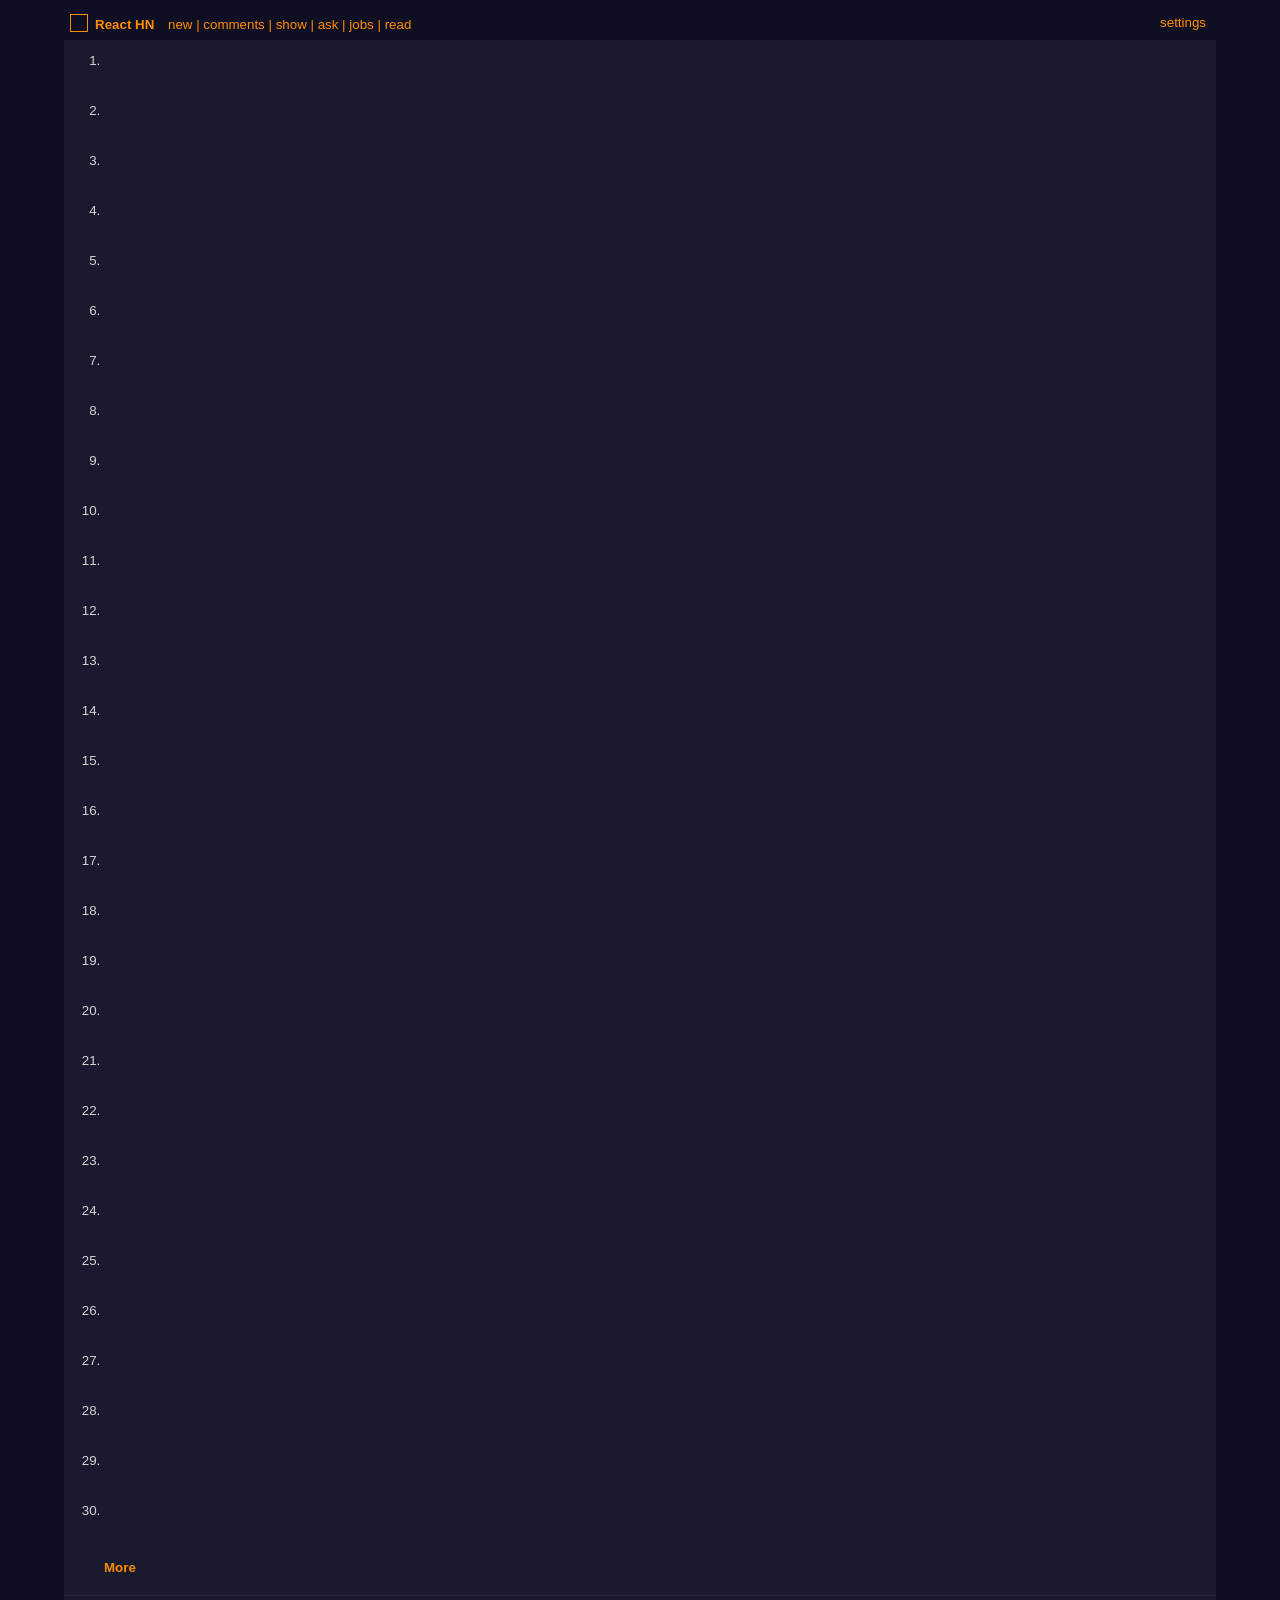
==== commit e82cb0da: "react-hn v2.0.5: simplify scroll restore to pixel-based, highlight first visible item Co-Authored-By" ====
--- a/react-hn/index.html
+++ b/react-hn/index.html
@@ -38,9 +38,9 @@
       })
     }
     </script>
-  <link href="/react-hn/app.da5078b8.css" rel="stylesheet"></head>
+  <link href="/react-hn/app.593067d4.css" rel="stylesheet"></head>
   <body>
     <div id="app"></div>
   <script>!function(r){function e(e){for(var t,p,a=e[0],c=e[1],f=e[2],l=0,s=[];l<a.length;l++)p=a[l],o[p]&&s.push(o[p][0]),o[p]=0;for(t in c)Object.prototype.hasOwnProperty.call(c,t)&&(r[t]=c[t]);for(i&&i(e);s.length;)s.shift()();return u.push.apply(u,f||[]),n()}function n(){for(var r,e=0;e<u.length;e++){for(var n=u[e],t=!0,a=1;a<n.length;a++){var c=n[a];0!==o[c]&&(t=!1)}t&&(u.splice(e--,1),r=p(p.s=n[0]))}return r}var t={},o={0:0},u=[];function p(e){if(t[e])return t[e].exports;var n=t[e]={i:e,l:!1,exports:{}};return r[e].call(n.exports,n,n.exports,p),n.l=!0,n.exports}p.m=r,p.c=t,p.d=function(r,e,n){p.o(r,e)||Object.defineProperty(r,e,{configurable:!1,enumerable:!0,get:n})},p.r=function(r){Object.defineProperty(r,"__esModule",{value:!0})},p.n=function(r){var e=r&&r.__esModule?function(){return r.default}:function(){return r};return p.d(e,"a",e),e},p.o=function(r,e){return Object.prototype.hasOwnProperty.call(r,e)},p.p="/react-hn/";var a=window.webpackJsonp=window.webpackJsonp||[],c=a.push.bind(a);a.push=e,a=a.slice();for(var f=0;f<a.length;f++)e(a[f]);var i=c;n()}([]);</script>
-  <script type="text/javascript" src="/react-hn/vendor.6b538131.js"></script><script type="text/javascript" src="/react-hn/app.da5078b8.js"></script></body>
+  <script type="text/javascript" src="/react-hn/vendor.6b538131.js"></script><script type="text/javascript" src="/react-hn/app.593067d4.js"></script></body>
 </html>
--- a/react-hn/app.593067d4.css
+++ b/react-hn/app.593067d4.css
@@ -0,0 +1,3 @@
+body{background-color:#0f0f23;color:#d4d4d4}body,form{margin:0}h2{padding-left:1.25em}img{vertical-align:text-bottom}pre{white-space:pre-wrap}span.control{cursor:pointer;color:#ff8c00}span.control:hover{text-decoration:underline}.Spinner>div{background-color:#ff8c00;border-radius:100%;display:inline-block;-webkit-animation:bouncedelay 1.4s infinite ease-in-out;animation:bouncedelay 1.4s infinite ease-in-out;-webkit-animation-fill-mode:both;animation-fill-mode:both}.Spinner .bounce1{-webkit-animation-delay:-.32s;animation-delay:-.32s}.Spinner .bounce2{-webkit-animation-delay:-.16s;animation-delay:-.16s}@-webkit-keyframes bouncedelay{0%,80%,to{-webkit-transform:scale(0)}40%{-webkit-transform:scale(1)}}@keyframes bouncedelay{0%,80%,to{transform:scale(0);-webkit-transform:scale(0)}40%{transform:scale(1);-webkit-transform:scale(1)}}.App__wrap{width:90%;max-width:1280px;margin:8px auto;color:#d4d4d4;background-color:#1a1a2e;font-size:13.3333px;font-family:Verdana,Geneva,sans-serif}.App__header{color:#ff8c00;background-color:#0f0f23;padding:6px;line-height:18px;vertical-align:middle;position:relative}.App__settings{position:absolute;top:6px;right:10px;cursor:pointer}.Settings{-webkit-box-sizing:border-box;box-sizing:border-box;padding:.75em;position:absolute;width:36%%;background-color:inherit;right:0;border-bottom-left-radius:1em;border-bottom-right-radius:1em}.Settings__setting td:first-child{text-align:right}.Settings p{color:#d4d4d4}.Settings div:last-child>p:last-child{margin-bottom:0}.App__header img{border:1px solid #ff8c00;margin-right:.25em}.App__header a{color:inherit;text-decoration:none}.App__header a.active{color:#fff}.App__homelink{text-decoration:none;font-weight:700;color:#ff8c00!important;margin-right:.75em}.App__homelink.active{color:#fff!important}.App__content{overflow-wrap:break-word;word-wrap:break-word}.App__footer{margin-top:1em;border-top:1px solid #2a2a3e;text-align:center;color:#888;padding:6px 0}.App__footer a{color:#ff8c00;text-decoration:underline}.Items>p{padding-left:1.25em}.Items__list{padding-left:3em;padding-right:1.25em;margin-top:1em;margin-bottom:.5em}.ListItem{margin-bottom:16px}.ListItem--loading{min-height:34px}.ListItem--scroll-restore{animation:scroll-restore-highlight 3s ease-out;-webkit-animation:scroll-restore-highlight 3s ease-out}@keyframes scroll-restore-highlight{0%{background-color:#ff8c00;color:#000}to{background-color:transparent}}@-webkit-keyframes scroll-restore-highlight{0%{background-color:#ff8c00;color:#000}to{background-color:transparent}}.ListItem--new{animation:item-enter .5s ease-out;-webkit-animation:item-enter .5s ease-out;border-left:3px solid rgba(255,140,0,.4);background-color:rgba(255,140,0,.04)}@keyframes item-enter{0%{opacity:0}to{opacity:1}}@-webkit-keyframes item-enter{0%{opacity:0}to{opacity:1}}.Updates--loading{padding:1em 1.25em 0;margin-bottom:1em}.Updates__notice{padding:0 1.25em}.Updates .Comment{margin-bottom:.75em}.Paginator{margin-left:3em;padding:.5em 0}.Paginator a{font-weight:700;color:#ff8c00;text-decoration:none}.Paginator a:hover{text-decoration:underline}.Item--loading,.Item__content{padding:1em 1.25em 0;margin-bottom:1em}.Item__title{color:#d4d4d4;font-size:18px}.Item__title a{text-decoration:none;color:#e8e8e8}.Item__title a:hover{text-decoration:underline;color:#ff8c00}.Item__meta,.Item__title a:visited{color:#888}.Item>.Item__meta{margin-bottom:1em}.Item__meta a{text-decoration:none;color:#aaa}.Item__meta a:hover{text-decoration:underline;color:#ff8c00}.Item__meta em{font-style:normal;background-color:#2a2a3e;color:#ff8c00;padding:1px 4px;border-radius:2px}.Item__by a,.ListItem__newcomments a{font-weight:700;color:#c49a48}.Item__text{margin-top:1em;color:#d4d4d4}.Item__poll{margin-top:1em;padding-left:2.5em}.PollOption{margin-bottom:10px}.PollOption__score{color:#888}.PermalinkedComment>.Comment__content{margin-bottom:1em}.Comment--new>.Comment__content{background-color:#2a2a3e}.Comment__meta{color:#888;margin-bottom:.5em}.Comment__meta a{text-decoration:none;color:#aaa}.Comment__meta a:hover{text-decoration:underline;color:#ff8c00}.Comment__meta em{font-style:normal;background-color:#2a2a3e;color:#ff8c00;padding:1px 4px;border-radius:2px}.Comment__user{font-weight:700;color:#c49a48}.Comment--loading,.Comment__content{padding-right:1.25em;padding-top:.65em;padding-bottom:.65em}.Comment--level0 .Comment__content,.Comment--level0.Comment--loading{padding-left:1.25em}.Comment--level1 .Comment__content,.Comment--level1.Comment--loading{padding-left:3.75em}.Comment--level2 .Comment__content,.Comment--level2.Comment--loading{padding-left:6.25em}.Comment--level3 .Comment__content,.Comment--level3.Comment--loading{padding-left:8.75em}.Comment--level4 .Comment__content,.Comment--level4.Comment--loading{padding-left:11.25em}.Comment--level5 .Comment__content,.Comment--level5.Comment--loading{padding-left:13.75em}.Comment--level6 .Comment__content,.Comment--level6.Comment--loading{padding-left:16.25em}.Comment--level7 .Comment__content,.Comment--level7.Comment--loading{padding-left:18.75em}.Comment--level8 .Comment__content,.Comment--level8.Comment--loading{padding-left:21.25em}.Comment--level9 .Comment__content,.Comment--level9.Comment--loading{padding-left:23.75em}.Comment--level10 .Comment__content,.Comment--level10.Comment--loading{padding-left:26.25em}.Comment--level11 .Comment__content,.Comment--level11.Comment--loading{padding-left:28.75em}.Comment--level12 .Comment__content,.Comment--level12.Comment--loading{padding-left:31.25em}.Comment--level13 .Comment__content,.Comment--level13.Comment--loading{padding-left:33.75em}.Comment--level14 .Comment__content,.Comment--level14.Comment--loading{padding-left:36.25em}.Comment--level15 .Comment__content,.Comment--level15.Comment--loading{padding-left:38.75em}.Comment__collapse{cursor:pointer;color:#ff8c00}.Comment--collapsed .Comment__text,.Comment--collapsed>.Comment__kids{display:none}.Comment__text{color:#d4d4d4}.Comment__text a{color:#ff8c00}.Comment__text a:visited{color:#cc7000}.Comment__text p:last-child,.Comment__text pre:last-child{margin-bottom:0}.Comment--dead>.Comment__content>.Comment__text{color:#555!important}.Comment--error .Comment__meta{color:#f55}.UserProfile{padding-left:1.25em;padding-top:1em}.UserProfile h4{margin:0 0 1em;color:#e8e8e8}@media only screen and (max-width:750px) and (min-width:300px){.App__wrap{width:100%;margin:0 auto}.App__homelink{display:none}.Settings,_::-webkit-:not(:root:root){width:100%}}@media (device-height:568px) and (device-width:320px) and (-webkit-min-device-pixel-ratio:2){.App__settings{display:none}}
+
+/*# sourceMappingURL=app.593067d4.css.map*/
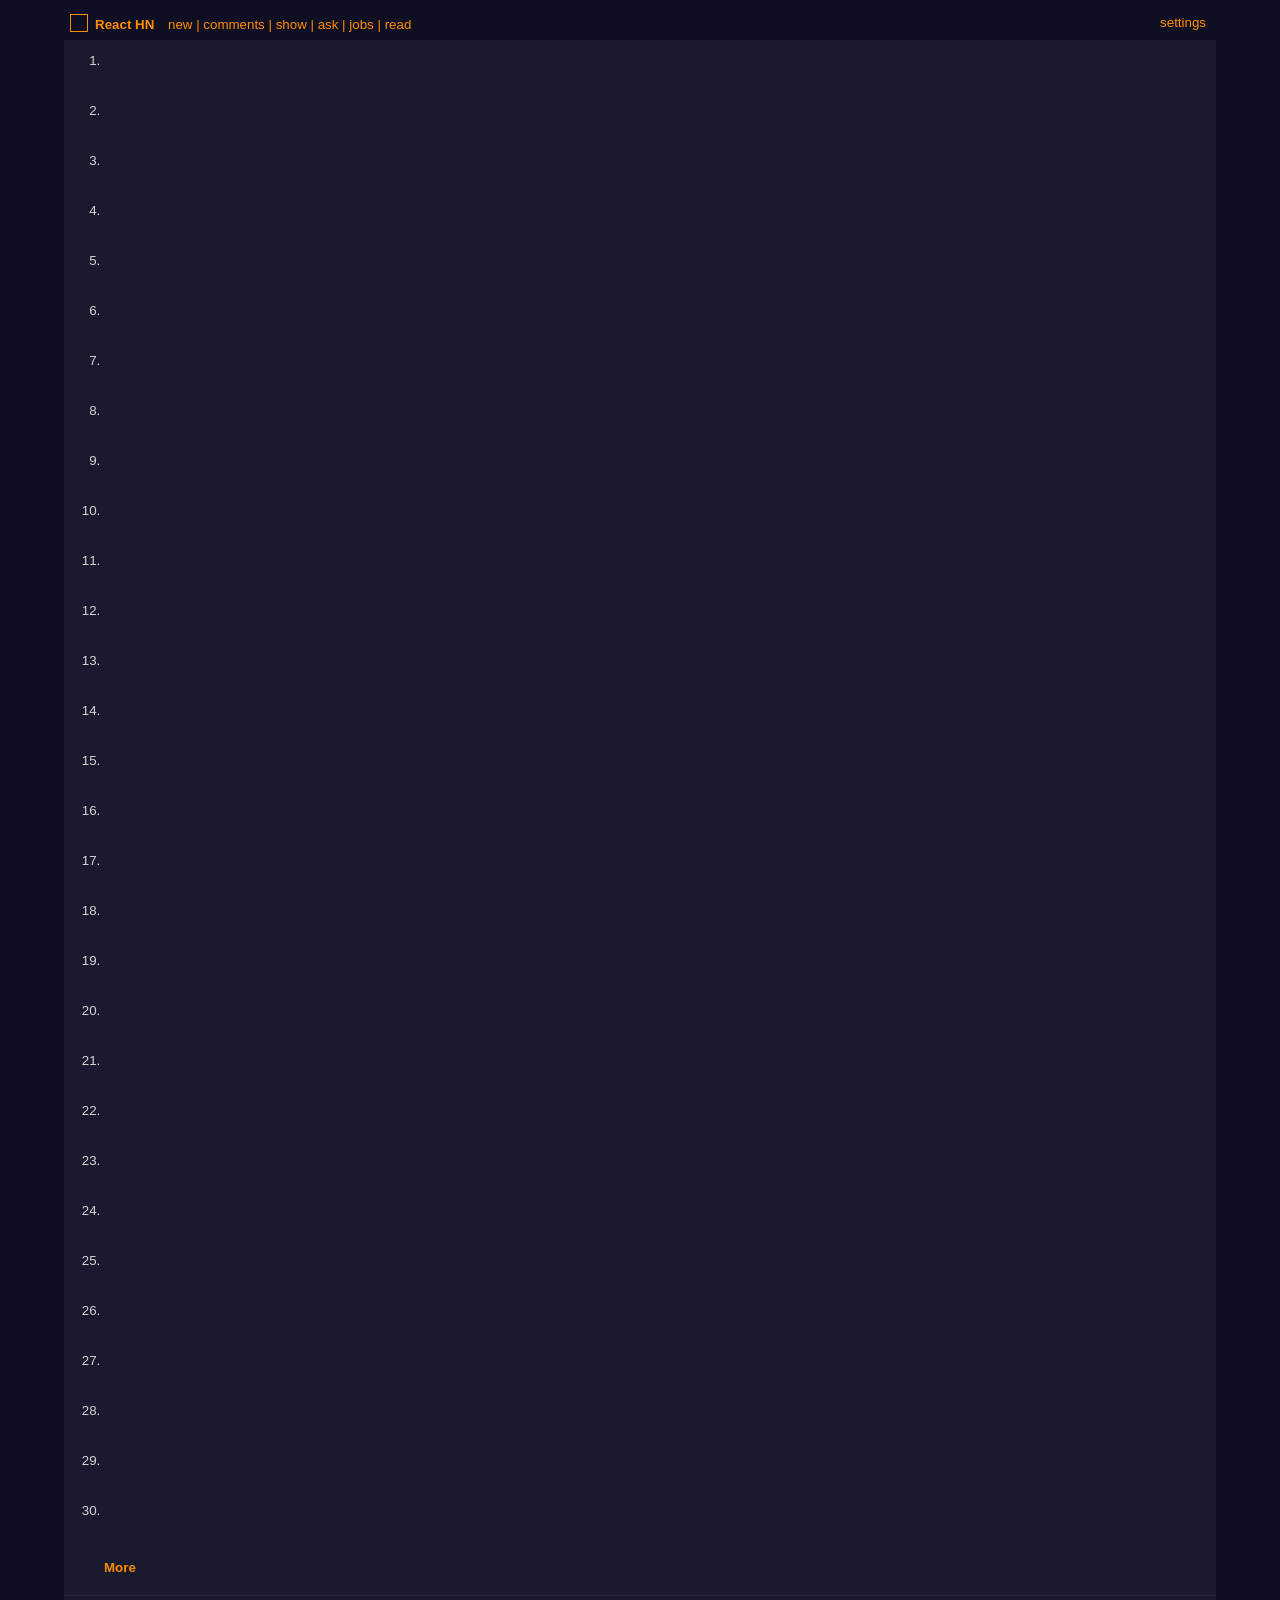
==== commit 8d5dcf84: "react-hn v2.0.8: save clicked item ID, restore on store update, iOS scrollTo fix Co-Authored-By: Cla" ====
--- a/react-hn/index.html
+++ b/react-hn/index.html
@@ -38,9 +38,9 @@
       })
     }
     </script>
-  <link href="/react-hn/app.593067d4.css" rel="stylesheet"></head>
+  <link href="/react-hn/app.54ebb69e.css" rel="stylesheet"></head>
   <body>
     <div id="app"></div>
   <script>!function(r){function e(e){for(var t,p,a=e[0],c=e[1],f=e[2],l=0,s=[];l<a.length;l++)p=a[l],o[p]&&s.push(o[p][0]),o[p]=0;for(t in c)Object.prototype.hasOwnProperty.call(c,t)&&(r[t]=c[t]);for(i&&i(e);s.length;)s.shift()();return u.push.apply(u,f||[]),n()}function n(){for(var r,e=0;e<u.length;e++){for(var n=u[e],t=!0,a=1;a<n.length;a++){var c=n[a];0!==o[c]&&(t=!1)}t&&(u.splice(e--,1),r=p(p.s=n[0]))}return r}var t={},o={0:0},u=[];function p(e){if(t[e])return t[e].exports;var n=t[e]={i:e,l:!1,exports:{}};return r[e].call(n.exports,n,n.exports,p),n.l=!0,n.exports}p.m=r,p.c=t,p.d=function(r,e,n){p.o(r,e)||Object.defineProperty(r,e,{configurable:!1,enumerable:!0,get:n})},p.r=function(r){Object.defineProperty(r,"__esModule",{value:!0})},p.n=function(r){var e=r&&r.__esModule?function(){return r.default}:function(){return r};return p.d(e,"a",e),e},p.o=function(r,e){return Object.prototype.hasOwnProperty.call(r,e)},p.p="/react-hn/";var a=window.webpackJsonp=window.webpackJsonp||[],c=a.push.bind(a);a.push=e,a=a.slice();for(var f=0;f<a.length;f++)e(a[f]);var i=c;n()}([]);</script>
-  <script type="text/javascript" src="/react-hn/vendor.6b538131.js"></script><script type="text/javascript" src="/react-hn/app.593067d4.js"></script></body>
+  <script type="text/javascript" src="/react-hn/vendor.6b538131.js"></script><script type="text/javascript" src="/react-hn/app.54ebb69e.js"></script></body>
 </html>
--- a/react-hn/app.54ebb69e.css
+++ b/react-hn/app.54ebb69e.css
@@ -0,0 +1,3 @@
+body{background-color:#0f0f23;color:#d4d4d4}body,form{margin:0}h2{padding-left:1.25em}img{vertical-align:text-bottom}pre{white-space:pre-wrap}span.control{cursor:pointer;color:#ff8c00}span.control:hover{text-decoration:underline}.Spinner>div{background-color:#ff8c00;border-radius:100%;display:inline-block;-webkit-animation:bouncedelay 1.4s infinite ease-in-out;animation:bouncedelay 1.4s infinite ease-in-out;-webkit-animation-fill-mode:both;animation-fill-mode:both}.Spinner .bounce1{-webkit-animation-delay:-.32s;animation-delay:-.32s}.Spinner .bounce2{-webkit-animation-delay:-.16s;animation-delay:-.16s}@-webkit-keyframes bouncedelay{0%,80%,to{-webkit-transform:scale(0)}40%{-webkit-transform:scale(1)}}@keyframes bouncedelay{0%,80%,to{transform:scale(0);-webkit-transform:scale(0)}40%{transform:scale(1);-webkit-transform:scale(1)}}.App__wrap{width:90%;max-width:1280px;margin:8px auto;color:#d4d4d4;background-color:#1a1a2e;font-size:13.3333px;font-family:Verdana,Geneva,sans-serif}.App__header{color:#ff8c00;background-color:#0f0f23;padding:6px;line-height:18px;vertical-align:middle;position:relative}.App__settings{position:absolute;top:6px;right:10px;cursor:pointer}.Settings{-webkit-box-sizing:border-box;box-sizing:border-box;padding:.75em;position:absolute;width:36%%;background-color:inherit;right:0;border-bottom-left-radius:1em;border-bottom-right-radius:1em}.Settings__setting td:first-child{text-align:right}.Settings p{color:#d4d4d4}.Settings div:last-child>p:last-child{margin-bottom:0}.App__header img{border:1px solid #ff8c00;margin-right:.25em}.App__header a{color:inherit;text-decoration:none}.App__header a.active{color:#fff}.App__homelink{text-decoration:none;font-weight:700;color:#ff8c00!important;margin-right:.75em}.App__homelink.active{color:#fff!important}.App__content{overflow-wrap:break-word;word-wrap:break-word}.App__footer{margin-top:1em;border-top:1px solid #2a2a3e;text-align:center;color:#888;padding:6px 0}.App__footer a{color:#ff8c00;text-decoration:underline}.Items>p{padding-left:1.25em}.Items__list{padding-left:3em;padding-right:1.25em;margin-top:1em;margin-bottom:.5em}.ListItem{margin-bottom:16px}.ListItem--loading{min-height:34px}.ListItem--scroll-restore{animation:scroll-restore-highlight 3s ease-out;-webkit-animation:scroll-restore-highlight 3s ease-out}@keyframes scroll-restore-highlight{0%{background-color:#ff8c00;color:#000}to{background-color:transparent}}@-webkit-keyframes scroll-restore-highlight{0%{background-color:#ff8c00;color:#000}to{background-color:transparent}}.ListItem--new{animation:item-enter .5s ease-out;-webkit-animation:item-enter .5s ease-out;border-left:3px solid rgba(255,140,0,.4);background-color:rgba(255,140,0,.04)}@keyframes item-enter{0%{opacity:0}to{opacity:1}}@-webkit-keyframes item-enter{0%{opacity:0}to{opacity:1}}.Updates--loading{padding:1em 1.25em 0;margin-bottom:1em}.Updates__notice{padding:0 1.25em}.Updates .Comment{margin-bottom:.75em}.Paginator{margin-left:3em;padding:.5em 0}.Paginator a{font-weight:700;color:#ff8c00;text-decoration:none}.Paginator a:hover{text-decoration:underline}.Item--loading,.Item__content{padding:1em 1.25em 0;margin-bottom:1em}.Item__title{color:#d4d4d4;font-size:18px}.Item__title a{text-decoration:none;color:#e8e8e8}.Item__title a:hover{text-decoration:underline;color:#ff8c00}.Item__meta,.Item__title a:visited{color:#888}.Item>.Item__meta{margin-bottom:1em}.Item__meta a{text-decoration:none;color:#aaa}.Item__meta a:hover{text-decoration:underline;color:#ff8c00}.Item__meta em{font-style:normal;background-color:#2a2a3e;color:#ff8c00;padding:1px 4px;border-radius:2px}.Item__by a,.ListItem__newcomments a{font-weight:700;color:#c49a48}.Item__text{margin-top:1em;color:#d4d4d4}.Item__poll{margin-top:1em;padding-left:2.5em}.PollOption{margin-bottom:10px}.PollOption__score{color:#888}.PermalinkedComment>.Comment__content{margin-bottom:1em}.Comment--new>.Comment__content{background-color:#2a2a3e}.Comment__meta{color:#888;margin-bottom:.5em}.Comment__meta a{text-decoration:none;color:#aaa}.Comment__meta a:hover{text-decoration:underline;color:#ff8c00}.Comment__meta em{font-style:normal;background-color:#2a2a3e;color:#ff8c00;padding:1px 4px;border-radius:2px}.Comment__user{font-weight:700;color:#c49a48}.Comment--loading,.Comment__content{padding-right:1.25em;padding-top:.65em;padding-bottom:.65em}.Comment--level0 .Comment__content,.Comment--level0.Comment--loading{padding-left:1.25em}.Comment--level1 .Comment__content,.Comment--level1.Comment--loading{padding-left:3.75em}.Comment--level2 .Comment__content,.Comment--level2.Comment--loading{padding-left:6.25em}.Comment--level3 .Comment__content,.Comment--level3.Comment--loading{padding-left:8.75em}.Comment--level4 .Comment__content,.Comment--level4.Comment--loading{padding-left:11.25em}.Comment--level5 .Comment__content,.Comment--level5.Comment--loading{padding-left:13.75em}.Comment--level6 .Comment__content,.Comment--level6.Comment--loading{padding-left:16.25em}.Comment--level7 .Comment__content,.Comment--level7.Comment--loading{padding-left:18.75em}.Comment--level8 .Comment__content,.Comment--level8.Comment--loading{padding-left:21.25em}.Comment--level9 .Comment__content,.Comment--level9.Comment--loading{padding-left:23.75em}.Comment--level10 .Comment__content,.Comment--level10.Comment--loading{padding-left:26.25em}.Comment--level11 .Comment__content,.Comment--level11.Comment--loading{padding-left:28.75em}.Comment--level12 .Comment__content,.Comment--level12.Comment--loading{padding-left:31.25em}.Comment--level13 .Comment__content,.Comment--level13.Comment--loading{padding-left:33.75em}.Comment--level14 .Comment__content,.Comment--level14.Comment--loading{padding-left:36.25em}.Comment--level15 .Comment__content,.Comment--level15.Comment--loading{padding-left:38.75em}.Comment__collapse{cursor:pointer;color:#ff8c00}.Comment--collapsed .Comment__text,.Comment--collapsed>.Comment__kids{display:none}.Comment__text{color:#d4d4d4}.Comment__text a{color:#ff8c00}.Comment__text a:visited{color:#cc7000}.Comment__text p:last-child,.Comment__text pre:last-child{margin-bottom:0}.Comment--dead>.Comment__content>.Comment__text{color:#555!important}.Comment--error .Comment__meta{color:#f55}.UserProfile{padding-left:1.25em;padding-top:1em}.UserProfile h4{margin:0 0 1em;color:#e8e8e8}@media only screen and (max-width:750px) and (min-width:300px){.App__wrap{width:100%;margin:0 auto}.App__homelink{display:none}.Settings,_::-webkit-:not(:root:root){width:100%}}@media (device-height:568px) and (device-width:320px) and (-webkit-min-device-pixel-ratio:2){.App__settings{display:none}}
+
+/*# sourceMappingURL=app.54ebb69e.css.map*/
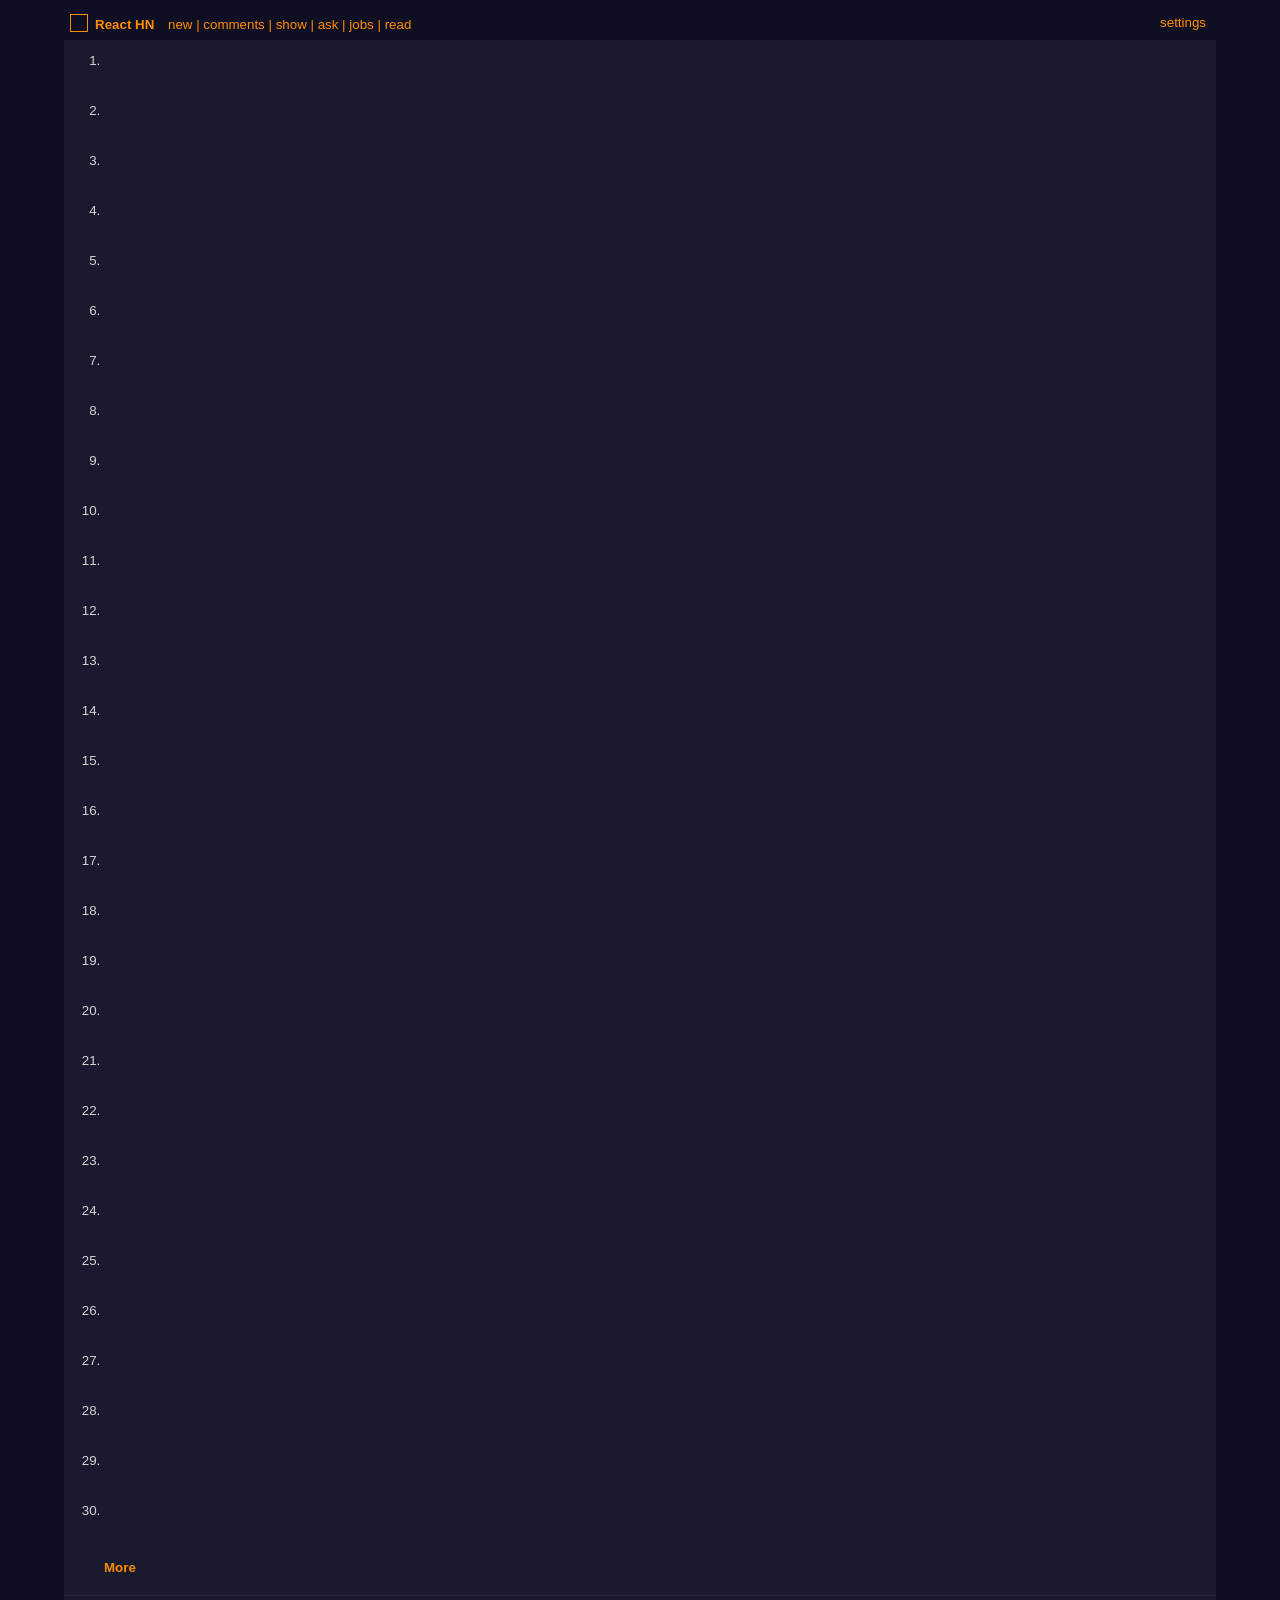
==== commit dec70e27: "react-hn v2.1.0: revert all custom scroll handling, restore vanilla behavior Co-Authored-By: Claude " ====
--- a/react-hn/index.html
+++ b/react-hn/index.html
@@ -38,9 +38,9 @@
       })
     }
     </script>
-  <link href="/react-hn/app.54ebb69e.css" rel="stylesheet"></head>
+  <link href="/react-hn/app.ba8706ef.css" rel="stylesheet"></head>
   <body>
     <div id="app"></div>
   <script>!function(r){function e(e){for(var t,p,a=e[0],c=e[1],f=e[2],l=0,s=[];l<a.length;l++)p=a[l],o[p]&&s.push(o[p][0]),o[p]=0;for(t in c)Object.prototype.hasOwnProperty.call(c,t)&&(r[t]=c[t]);for(i&&i(e);s.length;)s.shift()();return u.push.apply(u,f||[]),n()}function n(){for(var r,e=0;e<u.length;e++){for(var n=u[e],t=!0,a=1;a<n.length;a++){var c=n[a];0!==o[c]&&(t=!1)}t&&(u.splice(e--,1),r=p(p.s=n[0]))}return r}var t={},o={0:0},u=[];function p(e){if(t[e])return t[e].exports;var n=t[e]={i:e,l:!1,exports:{}};return r[e].call(n.exports,n,n.exports,p),n.l=!0,n.exports}p.m=r,p.c=t,p.d=function(r,e,n){p.o(r,e)||Object.defineProperty(r,e,{configurable:!1,enumerable:!0,get:n})},p.r=function(r){Object.defineProperty(r,"__esModule",{value:!0})},p.n=function(r){var e=r&&r.__esModule?function(){return r.default}:function(){return r};return p.d(e,"a",e),e},p.o=function(r,e){return Object.prototype.hasOwnProperty.call(r,e)},p.p="/react-hn/";var a=window.webpackJsonp=window.webpackJsonp||[],c=a.push.bind(a);a.push=e,a=a.slice();for(var f=0;f<a.length;f++)e(a[f]);var i=c;n()}([]);</script>
-  <script type="text/javascript" src="/react-hn/vendor.6b538131.js"></script><script type="text/javascript" src="/react-hn/app.54ebb69e.js"></script></body>
+  <script type="text/javascript" src="/react-hn/vendor.907c1e48.js"></script><script type="text/javascript" src="/react-hn/app.ba8706ef.js"></script></body>
 </html>
--- a/react-hn/app.ba8706ef.css
+++ b/react-hn/app.ba8706ef.css
@@ -0,0 +1,3 @@
+body{background-color:#0f0f23;color:#d4d4d4}body,form{margin:0}h2{padding-left:1.25em}img{vertical-align:text-bottom}pre{white-space:pre-wrap}span.control{cursor:pointer;color:#ff8c00}span.control:hover{text-decoration:underline}.Spinner>div{background-color:#ff8c00;border-radius:100%;display:inline-block;-webkit-animation:bouncedelay 1.4s infinite ease-in-out;animation:bouncedelay 1.4s infinite ease-in-out;-webkit-animation-fill-mode:both;animation-fill-mode:both}.Spinner .bounce1{-webkit-animation-delay:-.32s;animation-delay:-.32s}.Spinner .bounce2{-webkit-animation-delay:-.16s;animation-delay:-.16s}@-webkit-keyframes bouncedelay{0%,80%,to{-webkit-transform:scale(0)}40%{-webkit-transform:scale(1)}}@keyframes bouncedelay{0%,80%,to{transform:scale(0);-webkit-transform:scale(0)}40%{transform:scale(1);-webkit-transform:scale(1)}}.App__wrap{width:90%;max-width:1280px;margin:8px auto;color:#d4d4d4;background-color:#1a1a2e;font-size:13.3333px;font-family:Verdana,Geneva,sans-serif}.App__header{color:#ff8c00;background-color:#0f0f23;padding:6px;line-height:18px;vertical-align:middle;position:relative}.App__settings{position:absolute;top:6px;right:10px;cursor:pointer}.Settings{-webkit-box-sizing:border-box;box-sizing:border-box;padding:.75em;position:absolute;width:36%%;background-color:inherit;right:0;border-bottom-left-radius:1em;border-bottom-right-radius:1em}.Settings__setting td:first-child{text-align:right}.Settings p{color:#d4d4d4}.Settings div:last-child>p:last-child{margin-bottom:0}.App__header img{border:1px solid #ff8c00;margin-right:.25em}.App__header a{color:inherit;text-decoration:none}.App__header a.active{color:#fff}.App__homelink{text-decoration:none;font-weight:700;color:#ff8c00!important;margin-right:.75em}.App__homelink.active{color:#fff!important}.App__content{overflow-wrap:break-word;word-wrap:break-word}.App__footer{margin-top:1em;border-top:1px solid #2a2a3e;text-align:center;color:#888;padding:6px 0}.App__footer a{color:#ff8c00;text-decoration:underline}.Items>p{padding-left:1.25em}.Items__list{padding-left:3em;padding-right:1.25em;margin-top:1em;margin-bottom:.5em}.ListItem{margin-bottom:16px}.ListItem--loading{min-height:34px}.Updates--loading{padding:1em 1.25em 0;margin-bottom:1em}.Updates__notice{padding:0 1.25em}.Updates .Comment{margin-bottom:.75em}.Paginator{margin-left:3em;padding:.5em 0}.Paginator a{font-weight:700;color:#ff8c00;text-decoration:none}.Paginator a:hover{text-decoration:underline}.Item--loading,.Item__content{padding:1em 1.25em 0;margin-bottom:1em}.Item__title{color:#d4d4d4;font-size:18px}.Item__title a{text-decoration:none;color:#e8e8e8}.Item__title a:hover{text-decoration:underline;color:#ff8c00}.Item__meta,.Item__title a:visited{color:#888}.Item>.Item__meta{margin-bottom:1em}.Item__meta a{text-decoration:none;color:#aaa}.Item__meta a:hover{text-decoration:underline;color:#ff8c00}.Item__meta em{font-style:normal;background-color:#2a2a3e;color:#ff8c00;padding:1px 4px;border-radius:2px}.Item__by a,.ListItem__newcomments a{font-weight:700;color:#c49a48}.Item__text{margin-top:1em;color:#d4d4d4}.Item__poll{margin-top:1em;padding-left:2.5em}.PollOption{margin-bottom:10px}.PollOption__score{color:#888}.PermalinkedComment>.Comment__content{margin-bottom:1em}.Comment--new>.Comment__content{background-color:#2a2a3e}.Comment__meta{color:#888;margin-bottom:.5em}.Comment__meta a{text-decoration:none;color:#aaa}.Comment__meta a:hover{text-decoration:underline;color:#ff8c00}.Comment__meta em{font-style:normal;background-color:#2a2a3e;color:#ff8c00;padding:1px 4px;border-radius:2px}.Comment__user{font-weight:700;color:#c49a48}.Comment--loading,.Comment__content{padding-right:1.25em;padding-top:.65em;padding-bottom:.65em}.Comment--level0 .Comment__content,.Comment--level0.Comment--loading{padding-left:1.25em}.Comment--level1 .Comment__content,.Comment--level1.Comment--loading{padding-left:3.75em}.Comment--level2 .Comment__content,.Comment--level2.Comment--loading{padding-left:6.25em}.Comment--level3 .Comment__content,.Comment--level3.Comment--loading{padding-left:8.75em}.Comment--level4 .Comment__content,.Comment--level4.Comment--loading{padding-left:11.25em}.Comment--level5 .Comment__content,.Comment--level5.Comment--loading{padding-left:13.75em}.Comment--level6 .Comment__content,.Comment--level6.Comment--loading{padding-left:16.25em}.Comment--level7 .Comment__content,.Comment--level7.Comment--loading{padding-left:18.75em}.Comment--level8 .Comment__content,.Comment--level8.Comment--loading{padding-left:21.25em}.Comment--level9 .Comment__content,.Comment--level9.Comment--loading{padding-left:23.75em}.Comment--level10 .Comment__content,.Comment--level10.Comment--loading{padding-left:26.25em}.Comment--level11 .Comment__content,.Comment--level11.Comment--loading{padding-left:28.75em}.Comment--level12 .Comment__content,.Comment--level12.Comment--loading{padding-left:31.25em}.Comment--level13 .Comment__content,.Comment--level13.Comment--loading{padding-left:33.75em}.Comment--level14 .Comment__content,.Comment--level14.Comment--loading{padding-left:36.25em}.Comment--level15 .Comment__content,.Comment--level15.Comment--loading{padding-left:38.75em}.Comment__collapse{cursor:pointer;color:#ff8c00}.Comment--collapsed .Comment__text,.Comment--collapsed>.Comment__kids{display:none}.Comment__text{color:#d4d4d4}.Comment__text a{color:#ff8c00}.Comment__text a:visited{color:#cc7000}.Comment__text p:last-child,.Comment__text pre:last-child{margin-bottom:0}.Comment--dead>.Comment__content>.Comment__text{color:#555!important}.Comment--error .Comment__meta{color:#f55}.UserProfile{padding-left:1.25em;padding-top:1em}.UserProfile h4{margin:0 0 1em;color:#e8e8e8}@media only screen and (max-width:750px) and (min-width:300px){.App__wrap{width:100%;margin:0 auto}.App__homelink{display:none}.Settings,_::-webkit-:not(:root:root){width:100%}}@media (device-height:568px) and (device-width:320px) and (-webkit-min-device-pixel-ratio:2){.App__settings{display:none}}
+
+/*# sourceMappingURL=app.ba8706ef.css.map*/
